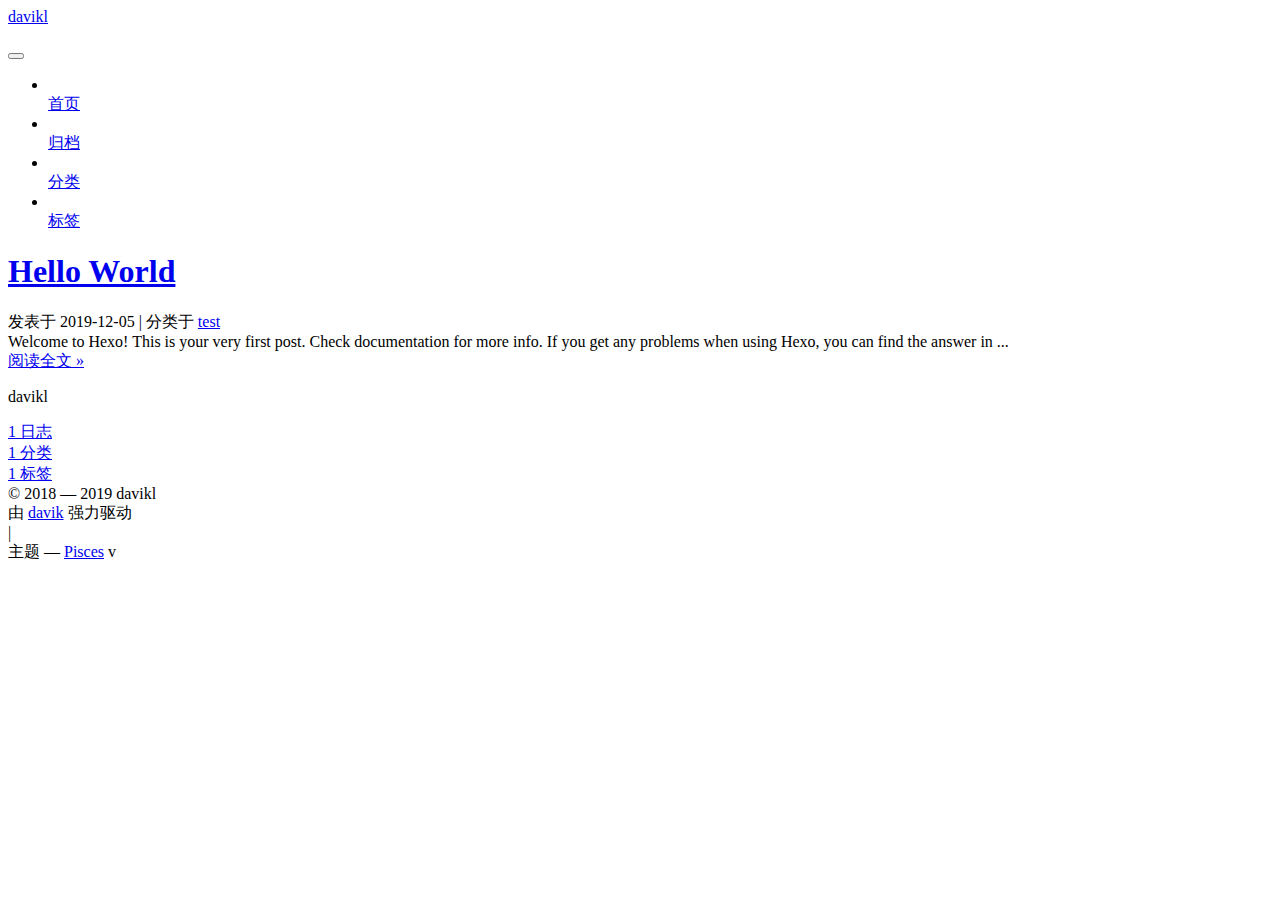
==== index.html @ 4e61bec9 "Site updated: 2019-12-06 13:18:29" ====
<!DOCTYPE html>



  


<html class="theme-next pisces use-motion" lang="zh-Hans">
<head>
  <meta charset="UTF-8"/>
<meta http-equiv="X-UA-Compatible" content="IE=edge" />
<meta name="viewport" content="width=device-width, initial-scale=1, maximum-scale=1"/>
<meta name="theme-color" content="#222">









<meta http-equiv="Cache-Control" content="no-transform" />
<meta http-equiv="Cache-Control" content="no-siteapp" />
















  
  
  <link href="/blog/lib/fancybox/source/jquery.fancybox.css?v=2.1.5" rel="stylesheet" type="text/css" />







<link href="/blog/lib/font-awesome/css/font-awesome.min.css?v=4.6.2" rel="stylesheet" type="text/css" />

<link href="/blog/css/main.css?v=" rel="stylesheet" type="text/css" />


  <link rel="apple-touch-icon" sizes="180x180" href="/blog/images/apple-touch-icon-next.png?v=">


  <link rel="icon" type="image/png" sizes="32x32" href="/blog/images/favicon-32x32-next.png?v=">


  <link rel="icon" type="image/png" sizes="16x16" href="/blog/images/favicon-16x16-next.png?v=">


  <link rel="mask-icon" href="/blog/images/logo.svg?v=" color="#222">





  <meta name="keywords" content="Hexo, NexT" />










<meta property="og:type" content="website">
<meta property="og:title" content="davikl">
<meta property="og:url" content="https:&#x2F;&#x2F;davik.gitee.io&#x2F;blog&#x2F;index.html">
<meta property="og:site_name" content="davikl">
<meta property="og:locale" content="zh-Hans">
<meta name="twitter:card" content="summary">



<script type="text/javascript" id="hexo.configurations">
  var NexT = window.NexT || {};
  var CONFIG = {
    root: '/blog/',
    scheme: 'Pisces',
    version: '',
    sidebar: {"position":"left","display":"post","offset":12,"b2t":false,"scrollpercent":false,"onmobile":false},
    fancybox: true,
    tabs: true,
    motion: {"enable":true,"async":false,"transition":{"post_block":"fadeIn","post_header":"slideDownIn","post_body":"slideDownIn","coll_header":"slideLeftIn","sidebar":"slideUpIn"}},
    duoshuo: {
      userId: '0',
      author: '博主'
    },
    algolia: {
      applicationID: '',
      apiKey: '',
      indexName: '',
      hits: {"per_page":10},
      labels: {"input_placeholder":"Search for Posts","hits_empty":"We didn't find any results for the search: ${query}","hits_stats":"${hits} results found in ${time} ms"}
    }
  };
</script>



  <link rel="canonical" href="https://davik.gitee.io/blog/"/>




<link rel="stylesheet" href="/js/prism/prism.css">

  <title>davikl</title>
  








</head>

<body itemscope itemtype="http://schema.org/WebPage" lang="zh-Hans">

  
  
    
  

  <div class="container sidebar-position-left 
  page-home">
    <div class="headband"></div>

    <header id="header" class="header" itemscope itemtype="http://schema.org/WPHeader">
      <div class="header-inner"><div class="site-brand-wrapper">
  <div class="site-meta ">
    

    <div class="custom-logo-site-title">
      <a href="/blog/"  class="brand" rel="start">
        <span class="logo-line-before"><i></i></span>
        <span class="site-title">davikl</span>
        <span class="logo-line-after"><i></i></span>
      </a>
    </div>
      
        <p class="site-subtitle"></p>
      
  </div>

  <div class="site-nav-toggle">
    <button>
      <span class="btn-bar"></span>
      <span class="btn-bar"></span>
      <span class="btn-bar"></span>
    </button>
  </div>
</div>

<nav class="site-nav">
  

  
    <ul id="menu" class="menu">
      
        
        <li class="menu-item menu-item-home">
          <a href="/blog/" rel="section">
            
              <i class="menu-item-icon fa fa-fw fa-home"></i> <br />
            
            首页
          </a>
        </li>
      
        
        <li class="menu-item menu-item-archives">
          <a href="/blog/archives/" rel="section">
            
              <i class="menu-item-icon fa fa-fw fa-question-circle"></i> <br />
            
            归档
          </a>
        </li>
      
        
        <li class="menu-item menu-item-categories">
          <a href="/blog/categories/" rel="section">
            
              <i class="menu-item-icon fa fa-fw fa-th"></i> <br />
            
            分类
          </a>
        </li>
      
        
        <li class="menu-item menu-item-tags">
          <a href="/blog/tags/" rel="section">
            
              <i class="menu-item-icon fa fa-fw fa-tags"></i> <br />
            
            标签
          </a>
        </li>
      

      
    </ul>
  

  
</nav>



 </div>
    </header>

    <main id="main" class="main">
      <div class="main-inner">
        <div class="content-wrap">
          <div id="content" class="content">
            
  <section id="posts" class="posts-expand">
    
      

  

  
  
  

  <article class="post post-type-normal" itemscope itemtype="http://schema.org/Article">
  
  
  
  <div class="post-block">
    <link itemprop="mainEntityOfPage" href="https://davik.gitee.io/blog/blog/2019/12/05/hello-world/">

    <span hidden itemprop="author" itemscope itemtype="http://schema.org/Person">
      <meta itemprop="name" content="davikl">
      <meta itemprop="description" content="">
      <meta itemprop="image" content="/blog/images/avatar.gif">
    </span>

    <span hidden itemprop="publisher" itemscope itemtype="http://schema.org/Organization">
      <meta itemprop="name" content="davikl">
    </span>

    
      <header class="post-header">

        
        
          <h1 class="post-title" itemprop="name headline">
                
                <a class="post-title-link" href="/blog/2019/12/05/hello-world/" itemprop="url">Hello World</a></h1>
        

        <div class="post-meta">
          <span class="post-time">
            
              <span class="post-meta-item-icon">
                <i class="fa fa-calendar-o"></i>
              </span>
              
                <span class="post-meta-item-text">发表于</span>
              
              <time title="创建于" itemprop="dateCreated datePublished" datetime="2019-12-05T15:22:41+08:00">
                2019-12-05
              </time>
            

            

            
          </span>

          
            <span class="post-category" >
            
              <span class="post-meta-divider">|</span>
            
              <span class="post-meta-item-icon">
                <i class="fa fa-folder-o"></i>
              </span>
              
                <span class="post-meta-item-text">分类于</span>
              
              
                <span itemprop="about" itemscope itemtype="http://schema.org/Thing">
                  <a href="/blog/categories/test/" itemprop="url" rel="index">
                    <span itemprop="name">test</span>
                  </a>
                </span>

                
                
              
            </span>
          

          
            
          

          
          

          

          

          

        </div>
      </header>
    

    
    
    
    <div class="post-body" itemprop="articleBody">

      
      

      
        
          
          Welcome to Hexo! This is your very first post. Check documentation for more info. If you get any problems when using Hexo, you can find the answer in 
          ...
          <!--noindex-->
          <div class="post-button text-center">
            <a class="btn" href="/blog/2019/12/05/hello-world/#more" rel="contents">
              阅读全文 &raquo;
            </a>
          </div>
          <!--/noindex-->
        
      
    </div>
    
    
    

    

    

    

    <footer class="post-footer">
      

      

      

      
      
        <div class="post-eof"></div>
      
    </footer>
  </div>
  
  
  
  </article>


    
  </section>

  


          </div>
          


          

        </div>
        
          
  
  <div class="sidebar-toggle">
    <div class="sidebar-toggle-line-wrap">
      <span class="sidebar-toggle-line sidebar-toggle-line-first"></span>
      <span class="sidebar-toggle-line sidebar-toggle-line-middle"></span>
      <span class="sidebar-toggle-line sidebar-toggle-line-last"></span>
    </div>
  </div>

  <aside id="sidebar" class="sidebar">
    
    <div class="sidebar-inner">

      

      

      <section class="site-overview-wrap sidebar-panel sidebar-panel-active">
        <div class="site-overview">
          <div class="site-author motion-element" itemprop="author" itemscope itemtype="http://schema.org/Person">
            
              <p class="site-author-name" itemprop="name">davikl</p>
              <p class="site-description motion-element" itemprop="description"></p>
          </div>

          <nav class="site-state motion-element">

            
              <div class="site-state-item site-state-posts">
              
                <a href="/blog/archives/">
              
                  <span class="site-state-item-count">1</span>
                  <span class="site-state-item-name">日志</span>
                </a>
              </div>
            

            
              
              
              <div class="site-state-item site-state-categories">
                <a href="/blog/categories/index.html">
                  <span class="site-state-item-count">1</span>
                  <span class="site-state-item-name">分类</span>
                </a>
              </div>
            

            
              
              
              <div class="site-state-item site-state-tags">
                <a href="/blog/tags/index.html">
                  <span class="site-state-item-count">1</span>
                  <span class="site-state-item-name">标签</span>
                </a>
              </div>
            

          </nav>

          

          
            <div class="links-of-author motion-element">
                
                  <span class="links-of-author-item">
                    <a href="https://github.com/yourname" target="_blank" title="GitHub">
                      
                        <i class="fa fa-fw fa-github"></i></a>
                  </span>
                
                  <span class="links-of-author-item">
                    <a href="mailto:yourname@gmail.com" target="_blank" title="E-Mail">
                      
                        <i class="fa fa-fw fa-envelope"></i></a>
                  </span>
                
                  <span class="links-of-author-item">
                    <a href="https://plus.google.com/yourname" target="_blank" title="Google">
                      
                        <i class="fa fa-fw fa-google"></i></a>
                  </span>
                
                  <span class="links-of-author-item">
                    <a href="https://twitter.com/yourname" target="_blank" title="Twitter">
                      
                        <i class="fa fa-fw fa-twitter"></i></a>
                  </span>
                
            </div>
          

          
          

          
          

          

        </div>
      </section>

      

      

    </div>
  </aside>


        
      </div>
    </main>

    <footer id="footer" class="footer">
      <div class="footer-inner">
        <div class="copyright">&copy; 2018 &mdash; <span itemprop="copyrightYear">2019</span>
  <span class="with-love">
    <i class="fa fa-user"></i>
  </span>
  <span class="author" itemprop="copyrightHolder">davikl</span>

  
</div>


  <div class="powered-by">由 <a class="theme-link" target="_blank" href="https://www.baidu.com">davik</a> 强力驱动</div>



  <span class="post-meta-divider">|</span>



  <div class="theme-info">主题 &mdash; <a class="theme-link" target="_blank" href="https://github.com/iissnan/hexo-theme-next">Pisces</a> v</div>



<script src="/js/prism/clipboard.js"></script>
<script src="/js/prism/prism.js" async></script>


        







        
      </div>
    </footer>

    
      <div class="back-to-top">
        <i class="fa fa-arrow-up"></i>
        
      </div>
    

    

  </div>

  

<script type="text/javascript">
  if (Object.prototype.toString.call(window.Promise) !== '[object Function]') {
    window.Promise = null;
  }
</script>









  












  
  
    <script type="text/javascript" src="/blog/lib/jquery/index.js?v=2.1.3"></script>
  

  
  
    <script type="text/javascript" src="/blog/lib/fastclick/lib/fastclick.min.js?v=1.0.6"></script>
  

  
  
    <script type="text/javascript" src="/blog/lib/jquery_lazyload/jquery.lazyload.js?v=1.9.7"></script>
  

  
  
    <script type="text/javascript" src="/blog/lib/velocity/velocity.min.js?v=1.2.1"></script>
  

  
  
    <script type="text/javascript" src="/blog/lib/velocity/velocity.ui.min.js?v=1.2.1"></script>
  

  
  
    <script type="text/javascript" src="/blog/lib/fancybox/source/jquery.fancybox.pack.js?v=2.1.5"></script>
  


  


  <script type="text/javascript" src="/blog/js/src/utils.js?v="></script>

  <script type="text/javascript" src="/blog/js/src/motion.js?v="></script>



  
  


  <script type="text/javascript" src="/blog/js/src/affix.js?v="></script>

  <script type="text/javascript" src="/blog/js/src/schemes/pisces.js?v="></script>



  

  


  <script type="text/javascript" src="/blog/js/src/bootstrap.js?v="></script>



  


  




	





  





  












  





  

  

  

  
  

  

  

  

<script type="text/javascript" src="js/src/clipboard.min.js"></script>  
<script type="text/javascript" src="js/src/clipboard-use.js"></script>

</script>
</body>
</html>
---- js/prism/prism.css ----
/* PrismJS 1.17.1
https://prismjs.com/download.html#themes=prism&languages=markup+css+clike+javascript&plugins=line-numbers */
/**
 * prism.js default theme for JavaScript, CSS and HTML
 * Based on dabblet (http://dabblet.com)
 * @author Lea Verou
 */

code[class*="language-"],
pre[class*="language-"] {
	color: black;
	background: none;
	text-shadow: 0 1px white;
	font-family: Consolas, Monaco, 'Andale Mono', 'Ubuntu Mono', monospace;
	font-size: 1em;
	text-align: left;
	white-space: pre;
	word-spacing: normal;
	word-break: normal;
	word-wrap: normal;
	line-height: 1.5;

	-moz-tab-size: 4;
	-o-tab-size: 4;
	tab-size: 4;

	-webkit-hyphens: none;
	-moz-hyphens: none;
	-ms-hyphens: none;
	hyphens: none;
}

pre[class*="language-"]::-moz-selection, pre[class*="language-"] ::-moz-selection,
code[class*="language-"]::-moz-selection, code[class*="language-"] ::-moz-selection {
	text-shadow: none;
	background: #b3d4fc;
}

pre[class*="language-"]::selection, pre[class*="language-"] ::selection,
code[class*="language-"]::selection, code[class*="language-"] ::selection {
	text-shadow: none;
	background: #b3d4fc;
}

@media print {
	code[class*="language-"],
	pre[class*="language-"] {
		text-shadow: none;
	}
}

/* Code blocks */
pre[class*="language-"] {
	padding: 1em;
	margin: .5em 0;
	overflow: auto;
}

:not(pre) > code[class*="language-"],
pre[class*="language-"] {
	background: #f5f2f0;
}

/* Inline code */
:not(pre) > code[class*="language-"] {
	padding: .1em;
	border-radius: .3em;
	white-space: normal;
}

.token.comment,
.token.prolog,
.token.doctype,
.token.cdata {
	color: slategray;
}

.token.punctuation {
	color: #999;
}

.namespace {
	opacity: .7;
}

.token.property,
.token.tag,
.token.boolean,
.token.number,
.token.constant,
.token.symbol,
.token.deleted {
	color: #905;
}

.token.selector,
.token.attr-name,
.token.string,
.token.char,
.token.builtin,
.token.inserted {
	color: #690;
}

.token.operator,
.token.entity,
.token.url,
.language-css .token.string,
.style .token.string {
	color: #9a6e3a;
	background: hsla(0, 0%, 100%, .5);
}

.token.atrule,
.token.attr-value,
.token.keyword {
	color: #07a;
}

.token.function,
.token.class-name {
	color: #DD4A68;
}

.token.regex,
.token.important,
.token.variable {
	color: #e90;
}

.token.important,
.token.bold {
	font-weight: bold;
}
.token.italic {
	font-style: italic;
}

.token.entity {
	cursor: help;
}

pre[class*="language-"].line-numbers {
	position: relative;
	padding-left: 3.8em;
	counter-reset: linenumber;
}

pre[class*="language-"].line-numbers > code {
	position: relative;
	white-space: inherit;
}

.line-numbers .line-numbers-rows {
	position: absolute;
	pointer-events: none;
	top: 0;
	font-size: 100%;
	left: -3.8em;
	width: 3em; /* works for line-numbers below 1000 lines */
	letter-spacing: -1px;
	border-right: 1px solid #999;

	-webkit-user-select: none;
	-moz-user-select: none;
	-ms-user-select: none;
	user-select: none;

}

	.line-numbers-rows > span {
		pointer-events: none;
		display: block;
		counter-increment: linenumber;
	}

		.line-numbers-rows > span:before {
			content: counter(linenumber);
			color: #999;
			display: block;
			padding-right: 0.8em;
			text-align: right;
		}
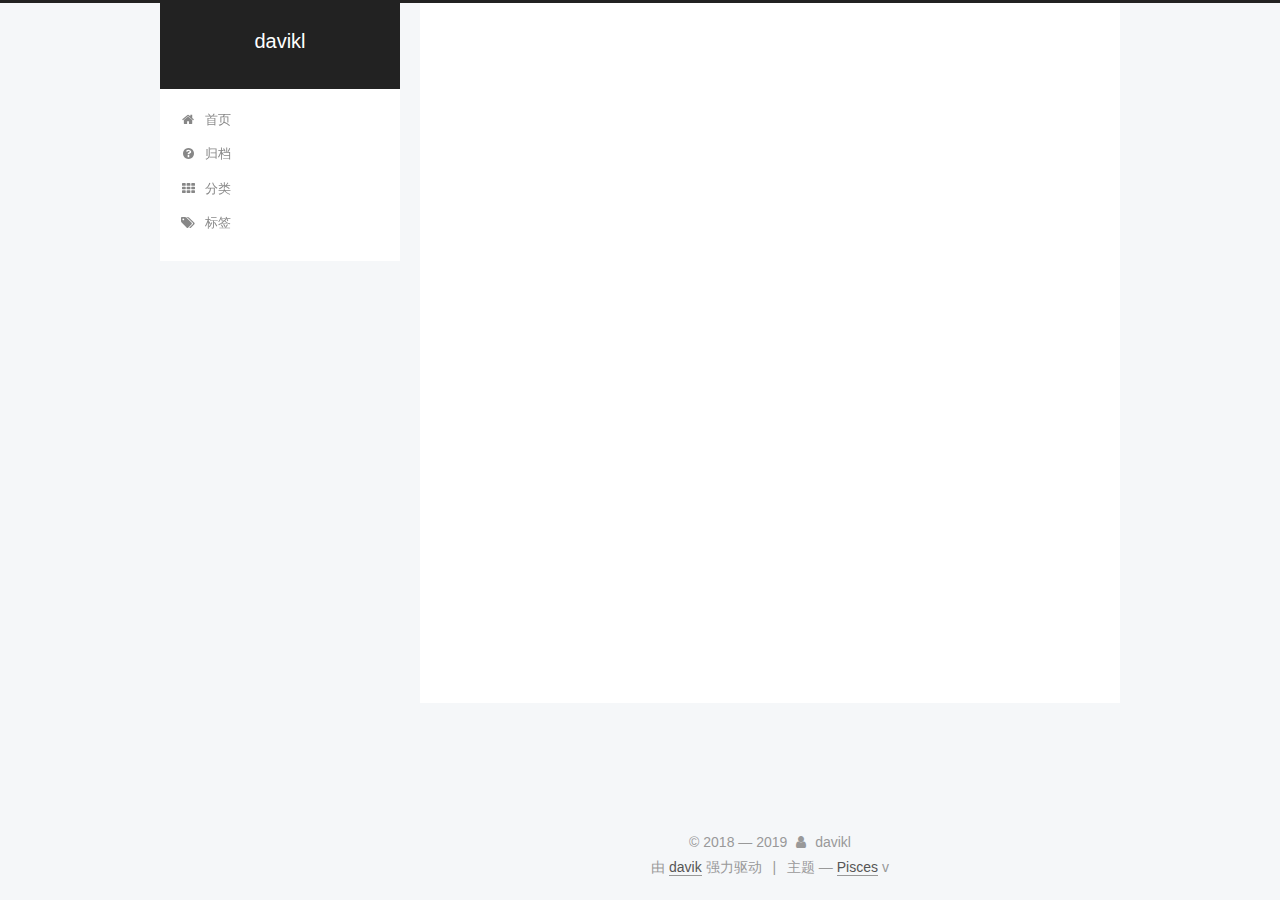
==== commit 8de51962: "Site updated: 2019-12-06 13:36:56" ====
--- a/index.html
+++ b/index.html
@@ -40,29 +40,29 @@
 
   
   
-  <link href="/blog/lib/fancybox/source/jquery.fancybox.css?v=2.1.5" rel="stylesheet" type="text/css" />
-
-
-
-
-
-
-
-<link href="/blog/lib/font-awesome/css/font-awesome.min.css?v=4.6.2" rel="stylesheet" type="text/css" />
-
-<link href="/blog/css/main.css?v=" rel="stylesheet" type="text/css" />
-
-
-  <link rel="apple-touch-icon" sizes="180x180" href="/blog/images/apple-touch-icon-next.png?v=">
-
-
-  <link rel="icon" type="image/png" sizes="32x32" href="/blog/images/favicon-32x32-next.png?v=">
-
-
-  <link rel="icon" type="image/png" sizes="16x16" href="/blog/images/favicon-16x16-next.png?v=">
-
-
-  <link rel="mask-icon" href="/blog/images/logo.svg?v=" color="#222">
+  <link href="/lib/fancybox/source/jquery.fancybox.css?v=2.1.5" rel="stylesheet" type="text/css" />
+
+
+
+
+
+
+
+<link href="/lib/font-awesome/css/font-awesome.min.css?v=4.6.2" rel="stylesheet" type="text/css" />
+
+<link href="/css/main.css?v=" rel="stylesheet" type="text/css" />
+
+
+  <link rel="apple-touch-icon" sizes="180x180" href="/images/apple-touch-icon-next.png?v=">
+
+
+  <link rel="icon" type="image/png" sizes="32x32" href="/images/favicon-32x32-next.png?v=">
+
+
+  <link rel="icon" type="image/png" sizes="16x16" href="/images/favicon-16x16-next.png?v=">
+
+
+  <link rel="mask-icon" href="/images/logo.svg?v=" color="#222">
 
 
 
@@ -81,7 +81,7 @@
 
 <meta property="og:type" content="website">
 <meta property="og:title" content="davikl">
-<meta property="og:url" content="https:&#x2F;&#x2F;davik.gitee.io&#x2F;blog&#x2F;index.html">
+<meta property="og:url" content="https:&#x2F;&#x2F;davikl.github.io&#x2F;index.html">
 <meta property="og:site_name" content="davikl">
 <meta property="og:locale" content="zh-Hans">
 <meta name="twitter:card" content="summary">
@@ -91,7 +91,7 @@
 <script type="text/javascript" id="hexo.configurations">
   var NexT = window.NexT || {};
   var CONFIG = {
-    root: '/blog/',
+    root: '/',
     scheme: 'Pisces',
     version: '',
     sidebar: {"position":"left","display":"post","offset":12,"b2t":false,"scrollpercent":false,"onmobile":false},
@@ -114,7 +114,7 @@
 
 
 
-  <link rel="canonical" href="https://davik.gitee.io/blog/"/>
+  <link rel="canonical" href="https://davikl.github.io/"/>
 
 
 
@@ -150,7 +150,7 @@
     
 
     <div class="custom-logo-site-title">
-      <a href="/blog/"  class="brand" rel="start">
+      <a href="/"  class="brand" rel="start">
         <span class="logo-line-before"><i></i></span>
         <span class="site-title">davikl</span>
         <span class="logo-line-after"><i></i></span>
@@ -178,7 +178,7 @@
       
         
         <li class="menu-item menu-item-home">
-          <a href="/blog/" rel="section">
+          <a href="/" rel="section">
             
               <i class="menu-item-icon fa fa-fw fa-home"></i> <br />
             
@@ -188,7 +188,7 @@
       
         
         <li class="menu-item menu-item-archives">
-          <a href="/blog/archives/" rel="section">
+          <a href="/archives/" rel="section">
             
               <i class="menu-item-icon fa fa-fw fa-question-circle"></i> <br />
             
@@ -198,7 +198,7 @@
       
         
         <li class="menu-item menu-item-categories">
-          <a href="/blog/categories/" rel="section">
+          <a href="/categories/" rel="section">
             
               <i class="menu-item-icon fa fa-fw fa-th"></i> <br />
             
@@ -208,7 +208,7 @@
       
         
         <li class="menu-item menu-item-tags">
-          <a href="/blog/tags/" rel="section">
+          <a href="/tags/" rel="section">
             
               <i class="menu-item-icon fa fa-fw fa-tags"></i> <br />
             
@@ -249,12 +249,12 @@
   
   
   <div class="post-block">
-    <link itemprop="mainEntityOfPage" href="https://davik.gitee.io/blog/blog/2019/12/05/hello-world/">
+    <link itemprop="mainEntityOfPage" href="https://davikl.github.io/2019/12/05/hello-world/">
 
     <span hidden itemprop="author" itemscope itemtype="http://schema.org/Person">
       <meta itemprop="name" content="davikl">
       <meta itemprop="description" content="">
-      <meta itemprop="image" content="/blog/images/avatar.gif">
+      <meta itemprop="image" content="/images/avatar.gif">
     </span>
 
     <span hidden itemprop="publisher" itemscope itemtype="http://schema.org/Organization">
@@ -268,7 +268,7 @@
         
           <h1 class="post-title" itemprop="name headline">
                 
-                <a class="post-title-link" href="/blog/2019/12/05/hello-world/" itemprop="url">Hello World</a></h1>
+                <a class="post-title-link" href="/2019/12/05/hello-world/" itemprop="url">Hello World</a></h1>
         
 
         <div class="post-meta">
@@ -303,7 +303,7 @@
               
               
                 <span itemprop="about" itemscope itemtype="http://schema.org/Thing">
-                  <a href="/blog/categories/test/" itemprop="url" rel="index">
+                  <a href="/categories/test/" itemprop="url" rel="index">
                     <span itemprop="name">test</span>
                   </a>
                 </span>
@@ -346,7 +346,7 @@
           ...
           <!--noindex-->
           <div class="post-button text-center">
-            <a class="btn" href="/blog/2019/12/05/hello-world/#more" rel="contents">
+            <a class="btn" href="/2019/12/05/hello-world/#more" rel="contents">
               阅读全文 &raquo;
             </a>
           </div>
@@ -428,7 +428,7 @@
             
               <div class="site-state-item site-state-posts">
               
-                <a href="/blog/archives/">
+                <a href="/archives/">
               
                   <span class="site-state-item-count">1</span>
                   <span class="site-state-item-name">日志</span>
@@ -440,7 +440,7 @@
               
               
               <div class="site-state-item site-state-categories">
-                <a href="/blog/categories/index.html">
+                <a href="/categories/index.html">
                   <span class="site-state-item-count">1</span>
                   <span class="site-state-item-name">分类</span>
                 </a>
@@ -451,7 +451,7 @@
               
               
               <div class="site-state-item site-state-tags">
-                <a href="/blog/tags/index.html">
+                <a href="/tags/index.html">
                   <span class="site-state-item-count">1</span>
                   <span class="site-state-item-name">标签</span>
                 </a>
@@ -597,60 +597,60 @@
 
   
   
-    <script type="text/javascript" src="/blog/lib/jquery/index.js?v=2.1.3"></script>
-  
-
-  
-  
-    <script type="text/javascript" src="/blog/lib/fastclick/lib/fastclick.min.js?v=1.0.6"></script>
-  
-
-  
-  
-    <script type="text/javascript" src="/blog/lib/jquery_lazyload/jquery.lazyload.js?v=1.9.7"></script>
-  
-
-  
-  
-    <script type="text/javascript" src="/blog/lib/velocity/velocity.min.js?v=1.2.1"></script>
-  
-
-  
-  
-    <script type="text/javascript" src="/blog/lib/velocity/velocity.ui.min.js?v=1.2.1"></script>
-  
-
-  
-  
-    <script type="text/javascript" src="/blog/lib/fancybox/source/jquery.fancybox.pack.js?v=2.1.5"></script>
-  
-
-
-  
-
-
-  <script type="text/javascript" src="/blog/js/src/utils.js?v="></script>
-
-  <script type="text/javascript" src="/blog/js/src/motion.js?v="></script>
-
-
-
-  
-  
-
-
-  <script type="text/javascript" src="/blog/js/src/affix.js?v="></script>
-
-  <script type="text/javascript" src="/blog/js/src/schemes/pisces.js?v="></script>
-
-
-
-  
-
-  
-
-
-  <script type="text/javascript" src="/blog/js/src/bootstrap.js?v="></script>
+    <script type="text/javascript" src="/lib/jquery/index.js?v=2.1.3"></script>
+  
+
+  
+  
+    <script type="text/javascript" src="/lib/fastclick/lib/fastclick.min.js?v=1.0.6"></script>
+  
+
+  
+  
+    <script type="text/javascript" src="/lib/jquery_lazyload/jquery.lazyload.js?v=1.9.7"></script>
+  
+
+  
+  
+    <script type="text/javascript" src="/lib/velocity/velocity.min.js?v=1.2.1"></script>
+  
+
+  
+  
+    <script type="text/javascript" src="/lib/velocity/velocity.ui.min.js?v=1.2.1"></script>
+  
+
+  
+  
+    <script type="text/javascript" src="/lib/fancybox/source/jquery.fancybox.pack.js?v=2.1.5"></script>
+  
+
+
+  
+
+
+  <script type="text/javascript" src="/js/src/utils.js?v="></script>
+
+  <script type="text/javascript" src="/js/src/motion.js?v="></script>
+
+
+
+  
+  
+
+
+  <script type="text/javascript" src="/js/src/affix.js?v="></script>
+
+  <script type="text/javascript" src="/js/src/schemes/pisces.js?v="></script>
+
+
+
+  
+
+  
+
+
+  <script type="text/javascript" src="/js/src/bootstrap.js?v="></script>
 
 
 
@@ -708,9 +708,8 @@
 
   
 
-<script type="text/javascript" src="js/src/clipboard.min.js"></script>  
-<script type="text/javascript" src="js/src/clipboard-use.js"></script>
-
+<script type="text/javascript" src="/js/src/clipboard.min.js"></script>  
+<script type="text/javascript" src="/js/src/clipboard-use.js"></script>
 </script>
 </body>
 </html>
--- a/css/main.css
+++ b/css/main.css
@@ -0,0 +1,3051 @@
+/* normalize.css v3.0.2 | MIT License | git.io/normalize */
+html {
+  font-family: sans-serif; /* 1 */
+  -ms-text-size-adjust: 100%; /* 2 */
+  -webkit-text-size-adjust: 100%; /* 2 */
+}
+body {
+  margin: 0;
+}
+article,
+aside,
+details,
+figcaption,
+figure,
+footer,
+header,
+hgroup,
+main,
+menu,
+nav,
+section,
+summary {
+  display: block;
+}
+audio,
+canvas,
+progress,
+video {
+  display: inline-block; /* 1 */
+  vertical-align: baseline; /* 2 */
+}
+audio:not([controls]) {
+  display: none;
+  height: 0;
+}
+[hidden],
+template {
+  display: none;
+}
+a {
+  background-color: transparent;
+}
+a:active,
+a:hover {
+  outline: 0;
+}
+abbr[title] {
+  border-bottom: 1px dotted;
+}
+b,
+strong {
+  font-weight: bold;
+}
+dfn {
+  font-style: italic;
+}
+h1 {
+  font-size: 2em;
+  margin: 0.67em 0;
+}
+mark {
+  background: #ff0;
+  color: #000;
+}
+small {
+  font-size: 80%;
+}
+sub,
+sup {
+  font-size: 75%;
+  line-height: 0;
+  position: relative;
+  vertical-align: baseline;
+}
+sup {
+  top: -0.5em;
+}
+sub {
+  bottom: -0.25em;
+}
+img {
+  border: 0;
+}
+svg:not(:root) {
+  overflow: hidden;
+}
+figure {
+  margin: 1em 40px;
+}
+hr {
+  -moz-box-sizing: content-box;
+  box-sizing: content-box;
+  height: 0;
+}
+pre {
+  overflow: auto;
+}
+code,
+kbd,
+pre,
+samp {
+  font-family: monospace, monospace;
+  font-size: 1em;
+}
+button,
+input,
+optgroup,
+select,
+textarea {
+  color: inherit; /* 1 */
+  font: inherit; /* 2 */
+  margin: 0; /* 3 */
+}
+button {
+  overflow: visible;
+}
+button,
+select {
+  text-transform: none;
+}
+button,
+html input[type="button"],
+input[type="reset"],
+input[type="submit"] {
+  -webkit-appearance: button; /* 2 */
+  cursor: pointer; /* 3 */
+}
+button[disabled],
+html input[disabled] {
+  cursor: default;
+}
+button::-moz-focus-inner,
+input::-moz-focus-inner {
+  border: 0;
+  padding: 0;
+}
+input {
+  line-height: normal;
+}
+input[type="checkbox"],
+input[type="radio"] {
+  box-sizing: border-box; /* 1 */
+  padding: 0; /* 2 */
+}
+input[type="number"]::-webkit-inner-spin-button,
+input[type="number"]::-webkit-outer-spin-button {
+  height: auto;
+}
+input[type="search"] {
+  -webkit-appearance: textfield; /* 1 */
+  -moz-box-sizing: content-box;
+  -webkit-box-sizing: content-box; /* 2 */
+  box-sizing: content-box;
+}
+input[type="search"]::-webkit-search-cancel-button,
+input[type="search"]::-webkit-search-decoration {
+  -webkit-appearance: none;
+}
+fieldset {
+  border: 1px solid #c0c0c0;
+  margin: 0 2px;
+  padding: 0.35em 0.625em 0.75em;
+}
+legend {
+  border: 0; /* 1 */
+  padding: 0; /* 2 */
+}
+textarea {
+  overflow: auto;
+}
+optgroup {
+  font-weight: bold;
+}
+table {
+  border-collapse: collapse;
+  border-spacing: 0;
+}
+td,
+th {
+  padding: 0;
+}
+::selection {
+  background: #262a30;
+  color: #fff;
+}
+body {
+  position: relative;
+  font-family: 'Lato', "PingFang SC", "Microsoft YaHei", sans-serif;
+  font-size: 14px;
+  line-height: 1.8;
+  color: #555;
+  background: #f5f7f9;
+}
+@media (max-width: 767px) {
+  body {
+    padding-right: 0 !important;
+  }
+}
+@media (min-width: 768px) and (max-width: 991px) {
+  body {
+    padding-right: 0 !important;
+  }
+}
+@media (min-width: 1600px) {
+  body {
+    font-size: $$font-size-base;
+  }
+}
+h1,
+h2,
+h3,
+h4,
+h5,
+h6 {
+  margin: 0;
+  padding: 0;
+  font-weight: bold;
+  line-height: 1.5;
+  font-family: 'Lato', "PingFang SC", "Microsoft YaHei", sans-serif;
+}
+h2,
+h3,
+h4,
+h5,
+h6 {
+  margin: 20px 0 15px;
+}
+h1 {
+  font-size: 22px;
+}
+@media (max-width: 767px) {
+  h1 {
+    font-size: 18px;
+  }
+}
+h2 {
+  font-size: 20px;
+}
+@media (max-width: 767px) {
+  h2 {
+    font-size: 16px;
+  }
+}
+h3 {
+  font-size: 18px;
+}
+@media (max-width: 767px) {
+  h3 {
+    font-size: 14px;
+  }
+}
+h4 {
+  font-size: 16px;
+}
+@media (max-width: 767px) {
+  h4 {
+    font-size: 12px;
+  }
+}
+h5 {
+  font-size: 14px;
+}
+@media (max-width: 767px) {
+  h5 {
+    font-size: 10px;
+  }
+}
+h6 {
+  font-size: 12px;
+}
+@media (max-width: 767px) {
+  h6 {
+    font-size: 8px;
+  }
+}
+p {
+  margin: 0 0 15px 0;
+}
+a {
+  color: #555;
+  text-decoration: none;
+  outline: none;
+  border-bottom: 1px solid #999;
+  word-wrap: break-word;
+}
+a:hover {
+  color: #222;
+  border-bottom-color: #222;
+}
+blockquote {
+  margin: 0;
+  padding: 0;
+}
+img {
+  display: block;
+  margin: auto;
+  max-width: 100%;
+  height: auto;
+}
+hr {
+  margin: 40px 0;
+  height: 3px;
+  border: none;
+  background-color: #ddd;
+  background-image: repeating-linear-gradient(-45deg, #fff, #fff 4px, transparent 4px, transparent 8px);
+}
+blockquote {
+  padding: 0 15px;
+  color: #666;
+  border-left: 4px solid #ddd;
+}
+blockquote cite::before {
+  content: "-";
+  padding: 0 5px;
+}
+dt {
+  font-weight: 700;
+}
+dd {
+  margin: 0;
+  padding: 0;
+}
+kbd {
+  border: 1px solid #ccc;
+  border-radius: 0.2em;
+  box-shadow: 0.1em 0.1em 0.2em rgba(0,0,0,0.1);
+  background-color: #f9f9f9;
+  font-family: inherit;
+  background-image: -webkit-linear-gradient(top, #eee, #fff, #eee);
+  padding: 0.1em 0.3em;
+  white-space: nowrap;
+}
+.text-left {
+  text-align: left;
+}
+.text-center {
+  text-align: center;
+}
+.text-right {
+  text-align: right;
+}
+.text-justify {
+  text-align: justify;
+}
+.text-nowrap {
+  white-space: nowrap;
+}
+.text-lowercase {
+  text-transform: lowercase;
+}
+.text-uppercase {
+  text-transform: uppercase;
+}
+.text-capitalize {
+  text-transform: capitalize;
+}
+.center-block {
+  display: block;
+  margin-left: auto;
+  margin-right: auto;
+}
+.clearfix:before,
+.clearfix:after {
+  content: " ";
+  display: table;
+}
+.clearfix:after {
+  clear: both;
+}
+.pullquote {
+  width: 45%;
+}
+.pullquote.left {
+  float: left;
+  margin-left: 5px;
+  margin-right: 10px;
+}
+.pullquote.right {
+  float: right;
+  margin-left: 10px;
+  margin-right: 5px;
+}
+.affix.affix.affix {
+  position: fixed;
+}
+.translation {
+  margin-top: -20px;
+  font-size: 14px;
+  color: #999;
+}
+.scrollbar-measure {
+  width: 100px;
+  height: 100px;
+  overflow: scroll;
+  position: absolute;
+  top: -9999px;
+}
+.use-motion .motion-element {
+  opacity: 0;
+}
+table {
+  margin: 20px 0;
+  width: 100%;
+  border-collapse: collapse;
+  border-spacing: 0;
+  border: 1px solid #ddd;
+  font-size: 14px;
+  table-layout: fixed;
+  word-wrap: break-all;
+}
+table>tbody>tr:nth-of-type(odd) {
+  background-color: #f9f9f9;
+}
+table>tbody>tr:hover {
+  background-color: #f5f5f5;
+}
+caption,
+th,
+td {
+  padding: 8px;
+  text-align: left;
+  vertical-align: middle;
+  font-weight: normal;
+}
+th,
+td {
+  border-bottom: 3px solid #ddd;
+  border-right: 1px solid #eee;
+}
+th {
+  padding-bottom: 10px;
+  font-weight: 700;
+}
+td {
+  border-bottom-width: 1px;
+}
+html,
+body {
+  height: 100%;
+}
+.container {
+  position: relative;
+  min-height: 100%;
+}
+.header-inner {
+  margin: 0 auto;
+  padding: 100px 0 70px;
+  width: 700px;
+}
+@media (min-width: 1600px) {
+  .container .header-inner {
+    width: 900px;
+  }
+}
+.main {
+  padding-bottom: 150px;
+}
+.main-inner {
+  margin: 0 auto;
+  width: 700px;
+}
+@media (min-width: 1600px) {
+  .container .main-inner {
+    width: 900px;
+  }
+}
+.footer {
+  position: absolute;
+  left: 0;
+  bottom: 0;
+  width: 100%;
+  min-height: 50px;
+}
+.footer-inner {
+  box-sizing: border-box;
+  margin: 20px auto;
+  width: 700px;
+}
+@media (min-width: 1600px) {
+  .container .footer-inner {
+    width: 900px;
+  }
+}
+pre,
+.highlight {
+  overflow: auto;
+  margin: 20px 0;
+  padding: 0;
+  font-size: 13px;
+  color: #4d4d4c;
+  background: #f7f7f7;
+  line-height: 1.6;
+}
+pre,
+code {
+  font-family: consolas, Menlo, "PingFang SC", "Microsoft YaHei", monospace;
+}
+code {
+  padding: 2px 4px;
+  word-wrap: break-word;
+  color: #555;
+  background: #eee;
+  border-radius: 3px;
+  font-size: 13px;
+}
+pre {
+  padding: 10px;
+}
+pre code {
+  padding: 0;
+  color: #4d4d4c;
+  background: none;
+  text-shadow: none;
+}
+.highlight {
+  border-radius: 1px;
+}
+.highlight pre {
+  border: none;
+  margin: 0;
+  padding: 10px 0;
+}
+.highlight table {
+  margin: 0;
+  width: auto;
+  border: none;
+}
+.highlight td {
+  border: none;
+  padding: 0;
+}
+.highlight figcaption {
+  font-size: 1em;
+  color: #4d4d4c;
+  line-height: 1em;
+  margin-bottom: 1em;
+}
+.highlight figcaption:before,
+.highlight figcaption:after {
+  content: " ";
+  display: table;
+}
+.highlight figcaption:after {
+  clear: both;
+}
+.highlight figcaption a {
+  float: right;
+  color: #4d4d4c;
+}
+.highlight figcaption a:hover {
+  border-bottom-color: #4d4d4c;
+}
+.highlight .gutter pre {
+  padding-left: 10px;
+  padding-right: 10px;
+  color: #869194;
+  text-align: right;
+  background-color: #eff2f3;
+}
+.highlight .code pre {
+  width: 100%;
+  padding-left: 10px;
+  padding-right: 10px;
+  background-color: #f7f7f7;
+}
+.highlight .line {
+  height: 20px;
+}
+.gutter {
+  -webkit-user-select: none;
+  -moz-user-select: none;
+  -ms-user-select: none;
+  user-select: none;
+}
+.gist table {
+  width: auto;
+}
+.gist table td {
+  border: none;
+}
+pre .deletion {
+  background: #fdd;
+}
+pre .addition {
+  background: #dfd;
+}
+pre .meta {
+  color: #8959a8;
+}
+pre .comment {
+  color: #8e908c;
+}
+pre .variable,
+pre .attribute,
+pre .tag,
+pre .regexp,
+pre .ruby .constant,
+pre .xml .tag .title,
+pre .xml .pi,
+pre .xml .doctype,
+pre .html .doctype,
+pre .css .id,
+pre .css .class,
+pre .css .pseudo {
+  color: #c82829;
+}
+pre .number,
+pre .preprocessor,
+pre .built_in,
+pre .literal,
+pre .params,
+pre .constant,
+pre .command {
+  color: #f5871f;
+}
+pre .ruby .class .title,
+pre .css .rules .attribute,
+pre .string,
+pre .value,
+pre .inheritance,
+pre .header,
+pre .ruby .symbol,
+pre .xml .cdata,
+pre .special,
+pre .number,
+pre .formula {
+  color: #718c00;
+}
+pre .title,
+pre .css .hexcolor {
+  color: #3e999f;
+}
+pre .function,
+pre .python .decorator,
+pre .python .title,
+pre .ruby .function .title,
+pre .ruby .title .keyword,
+pre .perl .sub,
+pre .javascript .title,
+pre .coffeescript .title {
+  color: #4271ae;
+}
+pre .keyword,
+pre .javascript .function {
+  color: #8959a8;
+}
+.full-image.full-image.full-image.full-image {
+  border: none;
+  max-width: 100%;
+  width: auto;
+  margin: 20px auto 25px;
+}
+@media (min-width: 992px) {
+  .full-image.full-image.full-image.full-image {
+    max-width: none;
+    width: 118%;
+    margin: 0 -9%;
+  }
+}
+.blockquote-center,
+.page-home .post-type-quote blockquote,
+.page-post-detail .post-type-quote blockquote {
+  position: relative;
+  margin: 40px 0;
+  padding: 0;
+  border-left: none;
+  text-align: center;
+}
+.blockquote-center::before,
+.page-home .post-type-quote blockquote::before,
+.page-post-detail .post-type-quote blockquote::before,
+.blockquote-center::after,
+.page-home .post-type-quote blockquote::after,
+.page-post-detail .post-type-quote blockquote::after {
+  position: absolute;
+  content: ' ';
+  display: block;
+  width: 100%;
+  height: 24px;
+  opacity: 0.2;
+  background-repeat: no-repeat;
+  background-position: 0 -6px;
+  background-size: 22px 22px;
+}
+.blockquote-center::before,
+.page-home .post-type-quote blockquote::before,
+.page-post-detail .post-type-quote blockquote::before {
+  top: -20px;
+  background-image: url("../images/quote-l.svg");
+  border-top: 1px solid #ccc;
+}
+.blockquote-center::after,
+.page-home .post-type-quote blockquote::after,
+.page-post-detail .post-type-quote blockquote::after {
+  bottom: -20px;
+  background-image: url("../images/quote-r.svg");
+  border-bottom: 1px solid #ccc;
+  background-position: 100% 8px;
+}
+.blockquote-center p,
+.page-home .post-type-quote blockquote p,
+.page-post-detail .post-type-quote blockquote p,
+.blockquote-center div,
+.page-home .post-type-quote blockquote div,
+.page-post-detail .post-type-quote blockquote div {
+  text-align: center;
+}
+.post .post-body .group-picture img {
+  box-sizing: border-box;
+  padding: 0 3px;
+  border: none;
+}
+.post .group-picture-row {
+  overflow: hidden;
+  margin-top: 6px;
+}
+.post .group-picture-row:first-child {
+  margin-top: 0;
+}
+.post .group-picture-column {
+  float: left;
+}
+.page-post-detail .post-body .group-picture-column {
+  float: none;
+  margin-top: 10px;
+  width: auto !important;
+}
+.page-post-detail .post-body .group-picture-column img {
+  margin: 0 auto;
+}
+.page-archive .group-picture-container {
+  overflow: hidden;
+}
+.page-archive .group-picture-row {
+  float: left;
+}
+.page-archive .group-picture-row:first-child {
+  margin-top: 6px;
+}
+.page-archive .group-picture-column {
+  max-width: 150px;
+  max-height: 150px;
+}
+.post-body .note {
+  position: relative;
+  padding: 15px;
+  margin-bottom: 20px;
+  border: 1px solid #eee;
+  border-left-width: 5px;
+  border-radius: 3px;
+}
+.post-body .note h2,
+.post-body .note h3,
+.post-body .note h4,
+.post-body .note h5,
+.post-body .note h6 {
+  margin-top: 0;
+  margin-bottom: 0;
+  border-bottom: initial;
+  padding-top: 0 !important;
+}
+.post-body .note p:first-child,
+.post-body .note ul:first-child,
+.post-body .note ol:first-child,
+.post-body .note table:first-child,
+.post-body .note pre:first-child,
+.post-body .note blockquote:first-child {
+  margin-top: 0;
+}
+.post-body .note p:last-child,
+.post-body .note ul:last-child,
+.post-body .note ol:last-child,
+.post-body .note table:last-child,
+.post-body .note pre:last-child,
+.post-body .note blockquote:last-child {
+  margin-bottom: 0;
+}
+.post-body .note.default {
+  border-left-color: #777;
+}
+.post-body .note.default h2,
+.post-body .note.default h3,
+.post-body .note.default h4,
+.post-body .note.default h5,
+.post-body .note.default h6 {
+  color: #777;
+}
+.post-body .note.primary {
+  border-left-color: #6f42c1;
+}
+.post-body .note.primary h2,
+.post-body .note.primary h3,
+.post-body .note.primary h4,
+.post-body .note.primary h5,
+.post-body .note.primary h6 {
+  color: #6f42c1;
+}
+.post-body .note.info {
+  border-left-color: #428bca;
+}
+.post-body .note.info h2,
+.post-body .note.info h3,
+.post-body .note.info h4,
+.post-body .note.info h5,
+.post-body .note.info h6 {
+  color: #428bca;
+}
+.post-body .note.success {
+  border-left-color: #5cb85c;
+}
+.post-body .note.success h2,
+.post-body .note.success h3,
+.post-body .note.success h4,
+.post-body .note.success h5,
+.post-body .note.success h6 {
+  color: #5cb85c;
+}
+.post-body .note.warning {
+  border-left-color: #f0ad4e;
+}
+.post-body .note.warning h2,
+.post-body .note.warning h3,
+.post-body .note.warning h4,
+.post-body .note.warning h5,
+.post-body .note.warning h6 {
+  color: #f0ad4e;
+}
+.post-body .note.danger {
+  border-left-color: #d9534f;
+}
+.post-body .note.danger h2,
+.post-body .note.danger h3,
+.post-body .note.danger h4,
+.post-body .note.danger h5,
+.post-body .note.danger h6 {
+  color: #d9534f;
+}
+.post-body .label {
+  display: inline;
+  padding: 0 2px;
+  white-space: nowrap;
+}
+.post-body .label.default {
+  background-color: #f0f0f0;
+}
+.post-body .label.primary {
+  background-color: #efe6f7;
+}
+.post-body .label.info {
+  background-color: #e5f2f8;
+}
+.post-body .label.success {
+  background-color: #e7f4e9;
+}
+.post-body .label.warning {
+  background-color: #fcf6e1;
+}
+.post-body .label.danger {
+  background-color: #fae8eb;
+}
+.post-body .tabs {
+  position: relative;
+  display: block;
+  margin-bottom: 20px;
+  padding-top: 10px;
+}
+.post-body .tabs ul.nav-tabs {
+  margin: 0;
+  padding: 0;
+  display: flex;
+  margin-bottom: -1px;
+}
+@media (max-width: 413px) {
+  .post-body .tabs ul.nav-tabs {
+    display: block;
+    margin-bottom: 5px;
+  }
+}
+.post-body .tabs ul.nav-tabs li.tab {
+  list-style-type: none !important;
+  margin: 0 0.25em 0 0;
+  border-top: 3px solid transparent;
+  border-left: 1px solid transparent;
+  border-right: 1px solid transparent;
+}
+@media (max-width: 413px) {
+  .post-body .tabs ul.nav-tabs li.tab {
+    margin: initial;
+    border-top: 1px solid transparent;
+    border-left: 3px solid transparent;
+    border-right: 1px solid transparent;
+    border-bottom: 1px solid transparent;
+  }
+}
+.post-body .tabs ul.nav-tabs li.tab a {
+  outline: 0;
+  border-bottom: initial;
+  display: block;
+  line-height: 1.8em;
+  padding: 0.25em 0.75em;
+  transition-duration: 0.2s;
+  transition-timing-function: ease-out;
+  transition-delay: 0s;
+}
+.post-body .tabs ul.nav-tabs li.tab a i {
+  width: 1.285714285714286em;
+}
+.post-body .tabs ul.nav-tabs li.tab.active {
+  border-top: 3px solid #fc6423;
+  border-left: 1px solid #ddd;
+  border-right: 1px solid #ddd;
+  background-color: #fff;
+}
+@media (max-width: 413px) {
+  .post-body .tabs ul.nav-tabs li.tab.active {
+    border-top: 1px solid #ddd;
+    border-left: 3px solid #fc6423;
+    border-right: 1px solid #ddd;
+    border-bottom: 1px solid #ddd;
+  }
+}
+.post-body .tabs ul.nav-tabs li.tab.active a {
+  cursor: default;
+  color: #555;
+}
+.post-body .tabs .tab-content {
+  background-color: #fff;
+}
+.post-body .tabs .tab-content .tab-pane {
+  border: 1px solid #ddd;
+  padding: 20px 20px 0 20px;
+}
+.post-body .tabs .tab-content .tab-pane:not(.active) {
+  display: none !important;
+}
+.post-body .tabs .tab-content .tab-pane.active {
+  display: block !important;
+}
+.btn {
+  display: inline-block;
+  padding: 0 20px;
+  font-size: 14px;
+  color: #555;
+  background: #fff;
+  border: 2px solid #555;
+  text-decoration: none;
+  border-radius: 2px;
+  transition-property: background-color;
+  transition-duration: 0.2s;
+  transition-timing-function: ease-in-out;
+  transition-delay: 0s;
+  line-height: 2;
+}
+.btn:hover {
+  border-color: #222;
+  color: #fff;
+  background: #222;
+}
+.btn +.btn {
+  margin: 0 0 8px 8px;
+}
+.btn .fa-fw {
+  width: 1.285714285714286em;
+  text-align: left;
+}
+.btn-bar {
+  display: block;
+  width: 22px;
+  height: 2px;
+  background: #555;
+  border-radius: 1px;
+}
+.btn-bar+.btn-bar {
+  margin-top: 4px;
+}
+.pagination {
+  margin: 120px 0 40px;
+  text-align: center;
+  border-top: 1px solid #eee;
+}
+.page-number-basic,
+.pagination .prev,
+.pagination .next,
+.pagination .page-number,
+.pagination .space {
+  display: inline-block;
+  position: relative;
+  top: -1px;
+  margin: 0 10px;
+  padding: 0 11px;
+}
+@media (max-width: 767px) {
+  .page-number-basic,
+  .pagination .prev,
+  .pagination .next,
+  .pagination .page-number,
+  .pagination .space {
+    margin: 0 5px;
+  }
+}
+.pagination .prev,
+.pagination .next,
+.pagination .page-number {
+  border-bottom: 0;
+  border-top: 1px solid #eee;
+  transition-property: border-color;
+  transition-duration: 0.2s;
+  transition-timing-function: ease-in-out;
+  transition-delay: 0s;
+}
+.pagination .prev:hover,
+.pagination .next:hover,
+.pagination .page-number:hover {
+  border-top-color: #222;
+}
+.pagination .space {
+  padding: 0;
+  margin: 0;
+}
+.pagination .prev {
+  margin-left: 0;
+}
+.pagination .next {
+  margin-right: 0;
+}
+.pagination .page-number.current {
+  color: #fff;
+  background: #ccc;
+  border-top-color: #ccc;
+}
+@media (max-width: 767px) {
+  .pagination {
+    border-top: none;
+  }
+  .pagination .prev,
+  .pagination .next,
+  .pagination .page-number {
+    margin-bottom: 10px;
+    border-top: 0;
+    border-bottom: 1px solid #eee;
+    padding: 0 10px;
+  }
+  .pagination .prev:hover,
+  .pagination .next:hover,
+  .pagination .page-number:hover {
+    border-bottom-color: #222;
+  }
+}
+.comments {
+  margin: 60px 20px 0;
+}
+.tag-cloud {
+  text-align: center;
+}
+.tag-cloud a {
+  display: inline-block;
+  margin: 10px;
+}
+.back-to-top {
+  box-sizing: border-box;
+  position: fixed;
+  bottom: -100px;
+  right: 30px;
+  z-index: 1050;
+  padding: 0 6px;
+  width: 24px;
+  background: #222;
+  font-size: 12px;
+  opacity: 0.6;
+  color: #fff;
+  cursor: pointer;
+  text-align: center;
+  -webkit-transform: translateZ(0);
+  transition-property: bottom;
+  transition-duration: 0.2s;
+  transition-timing-function: ease-in-out;
+  transition-delay: 0s;
+}
+@media (min-width: 768px) and (max-width: 991px) {
+  .back-to-top {
+    display: none !important;
+  }
+}
+@media (max-width: 767px) {
+  .back-to-top {
+    display: none !important;
+  }
+}
+.back-to-top.back-to-top-on {
+  bottom: 30px;
+}
+.header {
+  background: transparent;
+}
+.header-inner {
+  position: relative;
+}
+.headband {
+  height: 3px;
+  background: #222;
+}
+.site-meta {
+  margin: 0;
+  text-align: center;
+}
+@media (max-width: 767px) {
+  .site-meta {
+    text-align: center;
+  }
+}
+.brand {
+  position: relative;
+  display: inline-block;
+  padding: 0 40px;
+  color: #fff;
+  background: #222;
+  border-bottom: none;
+}
+.brand:hover {
+  color: #fff;
+}
+.logo {
+  display: inline-block;
+  margin-right: 5px;
+  line-height: 36px;
+  vertical-align: top;
+}
+.site-title {
+  display: inline-block;
+  vertical-align: top;
+  line-height: 36px;
+  font-size: 20px;
+  font-weight: normal;
+  font-family: 'Lato', "PingFang SC", "Microsoft YaHei", sans-serif;
+}
+.site-subtitle {
+  margin-top: 10px;
+  font-size: 13px;
+  color: #ddd;
+}
+.use-motion .brand {
+  opacity: 0;
+}
+.use-motion .logo,
+.use-motion .site-title,
+.use-motion .site-subtitle {
+  opacity: 0;
+  position: relative;
+  top: -10px;
+}
+.site-nav-toggle {
+  display: none;
+  position: absolute;
+  top: 10px;
+  left: 10px;
+}
+@media (max-width: 767px) {
+  .site-nav-toggle {
+    display: block;
+  }
+}
+.site-nav-toggle button {
+  margin-top: 2px;
+  padding: 9px 10px;
+  background: transparent;
+  border: none;
+}
+@media (max-width: 767px) {
+  .site-nav {
+    display: none;
+    margin: 0 -10px;
+    padding: 0 10px;
+    clear: both;
+    border-top: 1px solid #ddd;
+  }
+}
+@media (min-width: 768px) and (max-width: 991px) {
+  .site-nav {
+    display: block !important;
+  }
+}
+@media (min-width: 992px) {
+  .site-nav {
+    display: block !important;
+  }
+}
+.menu {
+  margin-top: 20px;
+  padding-left: 0;
+  text-align: center;
+}
+.menu .menu-item {
+  display: inline-block;
+  margin: 0 10px;
+  list-style: none;
+}
+@media screen and (max-width: 767px) {
+  .menu .menu-item {
+    margin-top: 10px;
+  }
+}
+.menu .menu-item a {
+  display: block;
+  font-size: 13px;
+  line-height: inherit;
+  border-bottom: 1px solid transparent;
+  transition-property: border-color;
+  transition-duration: 0.2s;
+  transition-timing-function: ease-in-out;
+  transition-delay: 0s;
+}
+.menu .menu-item a:hover,
+.menu-item-active a {
+  border-bottom-color: #222;
+}
+.menu .menu-item .fa {
+  margin-right: 5px;
+}
+.use-motion .menu-item {
+  opacity: 0;
+}
+.post-body {
+  font-family: 'Lato', "PingFang SC", "Microsoft YaHei", sans-serif;
+}
+@media (max-width: 767px) {
+  .post-body {
+    word-break: break-word;
+  }
+}
+.post-body .fancybox img {
+  display: block !important;
+  margin: 0 auto;
+  cursor: pointer;
+  cursor: zoom-in;
+  cursor: -webkit-zoom-in;
+}
+.post-body .image-caption,
+.post-body .figure .caption {
+  margin: -20px auto 15px;
+  text-align: center;
+  font-size: 14px;
+  color: #999;
+  font-weight: bold;
+  line-height: 1;
+}
+.post-sticky-flag {
+  display: inline-block;
+  font-size: 16px;
+  -ms-transform: rotate(30deg);
+  -webkit-transform: rotate(30deg);
+  -moz-transform: rotate(30deg);
+  -ms-transform: rotate(30deg);
+  -o-transform: rotate(30deg);
+  transform: rotate(30deg);
+}
+.use-motion .post-block,
+.use-motion .pagination,
+.use-motion .comments {
+  opacity: 0;
+}
+.use-motion .post-header {
+  opacity: 0;
+}
+.use-motion .post-body {
+  opacity: 0;
+}
+.use-motion .collection-title {
+  opacity: 0;
+}
+.posts-expand {
+  padding-top: 40px;
+}
+@media (max-width: 767px) {
+  .posts-expand {
+    margin: 0 20px;
+  }
+  .post-body pre .gutter pre {
+    padding-right: 10px;
+  }
+  .post-body .highlight {
+    margin-left: 0px;
+    margin-right: 0px;
+    padding: 0;
+  }
+  .post-body .highlight .gutter pre {
+    padding-right: 10px;
+  }
+}
+@media (min-width: 992px) {
+  .posts-expand .post-body {
+    text-align: justify;
+  }
+}
+.posts-expand .post-body h2,
+.posts-expand .post-body h3,
+.posts-expand .post-body h4,
+.posts-expand .post-body h5,
+.posts-expand .post-body h6 {
+  padding-top: 10px;
+}
+.posts-expand .post-body h2 .header-anchor,
+.posts-expand .post-body h3 .header-anchor,
+.posts-expand .post-body h4 .header-anchor,
+.posts-expand .post-body h5 .header-anchor,
+.posts-expand .post-body h6 .header-anchor {
+  float: right;
+  margin-left: 10px;
+  color: #ccc;
+  border-bottom-style: none;
+  visibility: hidden;
+}
+.posts-expand .post-body h2 .header-anchor:hover,
+.posts-expand .post-body h3 .header-anchor:hover,
+.posts-expand .post-body h4 .header-anchor:hover,
+.posts-expand .post-body h5 .header-anchor:hover,
+.posts-expand .post-body h6 .header-anchor:hover {
+  color: inherit;
+}
+.posts-expand .post-body h2:hover .header-anchor,
+.posts-expand .post-body h3:hover .header-anchor,
+.posts-expand .post-body h4:hover .header-anchor,
+.posts-expand .post-body h5:hover .header-anchor,
+.posts-expand .post-body h6:hover .header-anchor {
+  visibility: visible;
+}
+.posts-expand .post-body ul li {
+  list-style: circle;
+}
+.posts-expand .post-body img {
+  box-sizing: border-box;
+  margin: auto;
+  padding: 3px;
+  border: 1px solid #ddd;
+}
+.posts-expand .post-body .fancybox img {
+  margin: 0 auto 25px;
+}
+@media (max-width: 767px) {
+  .posts-collapse {
+    margin: 0 20px;
+  }
+  .posts-collapse .post-title,
+  .posts-collapse .post-meta {
+    display: block;
+    width: auto;
+    text-align: left;
+  }
+}
+.posts-collapse {
+  position: relative;
+  z-index: 1010;
+  margin-left: 55px;
+}
+.posts-collapse::after {
+  content: " ";
+  position: absolute;
+  top: 20px;
+  left: 0;
+  margin-left: -2px;
+  width: 4px;
+  height: 100%;
+  background: #f5f5f5;
+  z-index: -1;
+}
+@media (max-width: 767px) {
+  .posts-collapse {
+    margin: 0 20px;
+  }
+}
+.posts-collapse .collection-title {
+  position: relative;
+  margin: 60px 0;
+}
+.posts-collapse .collection-title h1,
+.posts-collapse .collection-title h2 {
+  margin-left: 20px;
+}
+.posts-collapse .collection-title small {
+  color: #bbb;
+  margin-left: 5px;
+}
+.posts-collapse .collection-title::before {
+  content: " ";
+  position: absolute;
+  left: 0;
+  top: 50%;
+  margin-left: -4px;
+  margin-top: -4px;
+  width: 8px;
+  height: 8px;
+  background: #bbb;
+  border-radius: 50%;
+}
+.posts-collapse .post {
+  margin: 30px 0;
+}
+.posts-collapse .post-header {
+  position: relative;
+  transition-duration: 0.2s;
+  transition-timing-function: ease-in-out;
+  transition-delay: 0s;
+  transition-property: border;
+  border-bottom: 1px dashed #ccc;
+}
+.posts-collapse .post-header::before {
+  content: " ";
+  position: absolute;
+  left: 0;
+  top: 12px;
+  width: 6px;
+  height: 6px;
+  margin-left: -4px;
+  background: #bbb;
+  border-radius: 50%;
+  border: 1px solid #fff;
+  transition-duration: 0.2s;
+  transition-timing-function: ease-in-out;
+  transition-delay: 0s;
+  transition-property: background;
+}
+.posts-collapse .post-header:hover {
+  border-bottom-color: #666;
+}
+.posts-collapse .post-header:hover::before {
+  background: #222;
+}
+.posts-collapse .post-meta {
+  position: absolute;
+  font-size: 12px;
+  left: 20px;
+  top: 2px;
+}
+.posts-collapse .post-comments-count {
+  display: none;
+}
+.posts-collapse .post-title {
+  margin-left: 60px;
+  font-size: 14px;
+  font-weight: normal;
+  line-height: inherit;
+}
+.posts-collapse .post-title::after {
+  margin-left: 3px;
+  opacity: 0.6;
+}
+.posts-collapse .post-title a {
+  color: #666;
+  border-bottom: none;
+}
+.page-home .post-type-quote .post-header,
+.page-post-detail .post-type-quote .post-header,
+.page-home .post-type-quote .post-tags,
+.page-post-detail .post-type-quote .post-tags {
+  display: none;
+}
+.posts-expand .post-title {
+  text-align: center;
+  word-break: break-word;
+  font-weight: 400;
+}
+.posts-expand .post-title-link {
+  display: inline-block;
+  position: relative;
+  color: #555;
+  border-bottom: none;
+  line-height: 1.2;
+  vertical-align: top;
+}
+.posts-expand .post-title-link::before {
+  content: "";
+  position: absolute;
+  width: 100%;
+  height: 2px;
+  bottom: 0;
+  left: 0;
+  background-color: #000;
+  visibility: hidden;
+  -webkit-transform: scaleX(0);
+  -moz-transform: scaleX(0);
+  -ms-transform: scaleX(0);
+  -o-transform: scaleX(0);
+  transform: scaleX(0);
+  transition-duration: 0.2s;
+  transition-timing-function: ease-in-out;
+  transition-delay: 0s;
+}
+.posts-expand .post-title-link:hover::before {
+  visibility: visible;
+  -webkit-transform: scaleX(1);
+  -moz-transform: scaleX(1);
+  -ms-transform: scaleX(1);
+  -o-transform: scaleX(1);
+  transform: scaleX(1);
+}
+.posts-expand .post-title-link .fa {
+  font-size: 16px;
+}
+.posts-expand .post-meta {
+  margin: 3px 0 60px 0;
+  color: #999;
+  font-family: 'Lato', "PingFang SC", "Microsoft YaHei", sans-serif;
+  font-size: 12px;
+  text-align: center;
+}
+.posts-expand .post-meta .post-category-list {
+  display: inline-block;
+  margin: 0;
+  padding: 3px;
+}
+.posts-expand .post-meta .post-category-list-link {
+  color: #999;
+}
+.posts-expand .post-meta .post-description {
+  font-size: 14px;
+  margin-top: 2px;
+}
+.post-meta-divider {
+  margin: 0 0.5em;
+}
+.post-meta-item-icon {
+  margin-right: 3px;
+}
+@media (min-width: 768px) and (max-width: 991px) {
+  .post-meta-item-icon {
+    display: inline-block;
+  }
+}
+@media (max-width: 767px) {
+  .post-meta-item-icon {
+    display: inline-block;
+  }
+}
+@media (min-width: 768px) and (max-width: 991px) {
+  .post-meta-item-text {
+    display: none;
+  }
+}
+@media (max-width: 767px) {
+  .post-meta-item-text {
+    display: none;
+  }
+}
+@media (max-width: 767px) {
+  .posts-expand .post-comments-count {
+    display: none;
+  }
+}
+.post-button {
+  margin-top: 40px;
+}
+.posts-expand .post-tags {
+  margin-top: 40px;
+  text-align: center;
+}
+.posts-expand .post-tags a {
+  display: inline-block;
+  margin-right: 10px;
+  font-size: 13px;
+}
+.post-nav {
+  display: table;
+  margin-top: 15px;
+  width: 100%;
+  border-top: 1px solid #eee;
+}
+.post-nav-divider {
+  display: table-cell;
+  width: 10%;
+}
+.post-nav-item {
+  display: table-cell;
+  padding: 10px 0 0 0;
+  width: 45%;
+  vertical-align: top;
+}
+.post-nav-item a {
+  position: relative;
+  display: block;
+  line-height: 25px;
+  font-size: 14px;
+  color: #555;
+  border-bottom: none;
+}
+.post-nav-item a:hover {
+  color: #222;
+  border-bottom: none;
+}
+.post-nav-item a:active {
+  top: 2px;
+}
+.post-nav-item .fa {
+  position: absolute;
+  top: 8px;
+  left: 0;
+  font-size: 12px;
+}
+.post-nav-next a {
+  padding-left: 15px;
+}
+.post-nav-prev {
+  text-align: right;
+}
+.post-nav-prev a {
+  padding-right: 15px;
+}
+.post-nav-prev .fa {
+  right: 0;
+  left: auto;
+}
+.posts-expand .post-eof {
+  display: block;
+  margin: 80px auto 60px;
+  width: 8%;
+  height: 1px;
+  background: #ccc;
+  text-align: center;
+}
+.post:last-child .post-eof.post-eof.post-eof {
+  display: none;
+}
+.post-gallery {
+  display: table;
+  table-layout: fixed;
+  width: 100%;
+  border-collapse: separate;
+}
+.post-gallery-row {
+  display: table-row;
+}
+.post-gallery .post-gallery-img {
+  display: table-cell;
+  text-align: center;
+  vertical-align: middle;
+  border: none;
+}
+.post-gallery .post-gallery-img img {
+  max-width: 100%;
+  max-height: 100%;
+  border: none;
+}
+.fancybox-close,
+.fancybox-close:hover {
+  border: none;
+}
+.rtl.post-body p,
+.rtl.post-body a,
+.rtl.post-body h1,
+.rtl.post-body h2,
+.rtl.post-body h3,
+.rtl.post-body h4,
+.rtl.post-body h5,
+.rtl.post-body h6,
+.rtl.post-body li,
+.rtl.post-body ul,
+.rtl.post-body ol {
+  direction: rtl;
+  font-family: UKIJ Ekran;
+}
+.rtl.post-title {
+  font-family: UKIJ Ekran;
+}
+.sidebar {
+  position: fixed;
+  right: 0;
+  top: 0;
+  bottom: 0;
+  width: 0;
+  z-index: 1040;
+  box-shadow: inset 0 2px 6px #000;
+  background: #222;
+  -webkit-transform: translateZ(0);
+}
+.sidebar a {
+  color: #999;
+  border-bottom-color: #555;
+}
+.sidebar a:hover {
+  color: #eee;
+}
+@media (min-width: 768px) and (max-width: 991px) {
+  .sidebar {
+    display: none !important;
+  }
+}
+@media (max-width: 767px) {
+  .sidebar {
+    display: none !important;
+  }
+}
+.sidebar-inner {
+  position: relative;
+  padding: 20px 10px;
+  color: #999;
+  text-align: center;
+}
+.site-overview-wrap {
+  overflow: hidden;
+}
+.site-overview {
+  overflow-y: auto;
+  overflow-x: hidden;
+}
+.sidebar-toggle {
+  position: fixed;
+  right: 30px;
+  bottom: 45px;
+  width: 14px;
+  height: 14px;
+  padding: 5px;
+  background: #222;
+  line-height: 0;
+  z-index: 1050;
+  cursor: pointer;
+  -webkit-transform: translateZ(0);
+}
+@media (min-width: 768px) and (max-width: 991px) {
+  .sidebar-toggle {
+    display: none !important;
+  }
+}
+@media (max-width: 767px) {
+  .sidebar-toggle {
+    display: none !important;
+  }
+}
+.sidebar-toggle-line {
+  position: relative;
+  display: inline-block;
+  vertical-align: top;
+  height: 2px;
+  width: 100%;
+  background: #fff;
+  margin-top: 3px;
+}
+.sidebar-toggle-line:first-child {
+  margin-top: 0;
+}
+.site-author-image {
+  display: block;
+  margin: 0 auto;
+  padding: 2px;
+  max-width: 120px;
+  height: auto;
+  border: 1px solid #eee;
+}
+.site-author-name {
+  margin: 0;
+  text-align: center;
+  color: #222;
+  font-weight: 600;
+}
+.site-description {
+  margin-top: 0;
+  text-align: center;
+  font-size: 13px;
+  color: #999;
+}
+.site-state {
+  overflow: hidden;
+  line-height: 1.4;
+  white-space: nowrap;
+  text-align: center;
+}
+.site-state-item {
+  display: inline-block;
+  padding: 0 15px;
+  border-left: 1px solid #eee;
+}
+.site-state-item:first-child {
+  border-left: none;
+}
+.site-state-item a {
+  border-bottom: none;
+}
+.site-state-item-count {
+  display: block;
+  text-align: center;
+  color: inherit;
+  font-weight: 600;
+  font-size: 16px;
+}
+.site-state-item-name {
+  font-size: 13px;
+  color: #999;
+}
+.feed-link {
+  margin-top: 20px;
+}
+.feed-link a {
+  display: inline-block;
+  padding: 0 15px;
+  color: #fc6423;
+  border: 1px solid #fc6423;
+  border-radius: 4px;
+}
+.feed-link a i {
+  color: #fc6423;
+  font-size: 14px;
+}
+.feed-link a:hover {
+  color: #fff;
+  background: #fc6423;
+}
+.feed-link a:hover i {
+  color: #fff;
+}
+.links-of-author {
+  margin-top: 20px;
+}
+.links-of-author a {
+  display: inline-block;
+  vertical-align: middle;
+  margin-right: 10px;
+  margin-bottom: 10px;
+  border-bottom-color: #555;
+  font-size: 13px;
+}
+.links-of-author a:before {
+  display: inline-block;
+  vertical-align: middle;
+  margin-right: 3px;
+  content: " ";
+  width: 4px;
+  height: 4px;
+  border-radius: 50%;
+  background: #69c421;
+}
+.links-of-blogroll {
+  font-size: 13px;
+}
+.links-of-blogroll-title {
+  margin-top: 20px;
+  font-size: 14px;
+  font-weight: 600;
+}
+.links-of-blogroll-list {
+  margin: 0;
+  padding: 0;
+  list-style: none;
+}
+.links-of-blogroll-item {
+  padding: 2px 10px;
+}
+.links-of-blogroll-item a {
+  max-width: 280px;
+  box-sizing: border-box;
+  display: inline-block;
+  overflow: hidden;
+  white-space: nowrap;
+  text-overflow: ellipsis;
+}
+.sidebar-nav {
+  margin: 0 0 20px;
+  padding-left: 0;
+}
+.sidebar-nav li {
+  display: inline-block;
+  cursor: pointer;
+  border-bottom: 1px solid transparent;
+  font-size: 14px;
+  color: #555;
+}
+.sidebar-nav li:hover {
+  color: #fc6423;
+}
+.page-post-detail .sidebar-nav-toc {
+  padding: 0 5px;
+}
+.page-post-detail .sidebar-nav-overview {
+  margin-left: 10px;
+}
+.sidebar-nav .sidebar-nav-active {
+  color: #fc6423;
+  border-bottom-color: #fc6423;
+}
+.sidebar-nav .sidebar-nav-active:hover {
+  color: #fc6423;
+}
+.sidebar-panel {
+  display: none;
+}
+.sidebar-panel-active {
+  display: block;
+}
+.post-toc-empty {
+  font-size: 14px;
+  color: #666;
+}
+.post-toc-wrap {
+  overflow: hidden;
+}
+.post-toc {
+  overflow: auto;
+}
+.post-toc ol {
+  margin: 0;
+  padding: 0 2px 5px 10px;
+  text-align: left;
+  list-style: none;
+  font-size: 14px;
+}
+.post-toc ol > ol {
+  padding-left: 0;
+}
+.post-toc ol a {
+  transition-duration: 0.2s;
+  transition-timing-function: ease-in-out;
+  transition-delay: 0s;
+  transition-property: all;
+  color: #666;
+  border-bottom-color: #ccc;
+}
+.post-toc ol a:hover {
+  color: #000;
+  border-bottom-color: #000;
+}
+.post-toc .nav-item {
+  overflow: hidden;
+  text-overflow: ellipsis;
+  text-align: justify;
+  line-height: 1.8;
+}
+.post-toc .nav .nav-child {
+  display: none;
+}
+.post-toc .nav .active > .nav-child {
+  display: block;
+}
+.post-toc .nav .active-current > .nav-child {
+  display: block;
+}
+.post-toc .nav .active-current > .nav-child > .nav-item {
+  display: block;
+}
+.post-toc .nav .active > a {
+  color: #fc6423;
+  border-bottom-color: #fc6423;
+}
+.post-toc .nav .active-current > a {
+  color: #fc6423;
+}
+.post-toc .nav .active-current > a:hover {
+  color: #fc6423;
+}
+.footer {
+  font-size: 14px;
+  color: #999;
+}
+.footer img {
+  border: none;
+}
+.footer-inner {
+  text-align: center;
+}
+.with-love {
+  display: inline-block;
+  margin: 0 5px;
+}
+.powered-by,
+.theme-info {
+  display: inline-block;
+}
+.cc-license {
+  margin-top: 10px;
+  text-align: center;
+}
+.cc-license .cc-opacity {
+  opacity: 0.7;
+  border-bottom: none;
+}
+.cc-license .cc-opacity:hover {
+  opacity: 0.9;
+}
+.cc-license img {
+  display: inline-block;
+}
+.theme-next #ds-thread #ds-reset {
+  color: #555;
+}
+.theme-next #ds-thread #ds-reset .ds-replybox {
+  margin-bottom: 30px;
+}
+.theme-next #ds-thread #ds-reset .ds-replybox .ds-avatar,
+.theme-next #ds-reset .ds-avatar img {
+  box-shadow: none;
+}
+.theme-next #ds-thread #ds-reset .ds-textarea-wrapper {
+  border-color: #c7d4e1;
+  background: none;
+  border-top-right-radius: 3px;
+  border-top-left-radius: 3px;
+}
+.theme-next #ds-thread #ds-reset .ds-textarea-wrapper textarea {
+  height: 60px;
+}
+.theme-next #ds-reset .ds-rounded-top {
+  border-radius: 0;
+}
+.theme-next #ds-thread #ds-reset .ds-post-toolbar {
+  box-sizing: border-box;
+  border: 1px solid #c7d4e1;
+  background: #f6f8fa;
+}
+.theme-next #ds-thread #ds-reset .ds-post-options {
+  height: 40px;
+  border: none;
+  background: none;
+}
+.theme-next #ds-thread #ds-reset .ds-toolbar-buttons {
+  top: 11px;
+}
+.theme-next #ds-thread #ds-reset .ds-sync {
+  top: 5px;
+}
+.theme-next #ds-thread #ds-reset .ds-post-button {
+  top: 4px;
+  right: 5px;
+  width: 90px;
+  height: 30px;
+  border: 1px solid #c5ced7;
+  border-radius: 3px;
+  background-image: linear-gradient(#fbfbfc, #f5f7f9);
+  color: #60676d;
+}
+.theme-next #ds-thread #ds-reset .ds-post-button:hover {
+  background-position: 0 -30px;
+  color: #60676d;
+}
+.theme-next #ds-thread #ds-reset .ds-comments-info {
+  padding: 10px 0;
+}
+.theme-next #ds-thread #ds-reset .ds-sort {
+  display: none;
+}
+.theme-next #ds-thread #ds-reset li.ds-tab a.ds-current {
+  border: none;
+  background: #f6f8fa;
+  color: #60676d;
+}
+.theme-next #ds-thread #ds-reset li.ds-tab a.ds-current:hover {
+  background-color: #e9f0f7;
+  color: #60676d;
+}
+.theme-next #ds-thread #ds-reset li.ds-tab a {
+  border-radius: 2px;
+  padding: 5px;
+}
+.theme-next #ds-thread #ds-reset .ds-login-buttons p {
+  color: #999;
+  line-height: 36px;
+}
+.theme-next #ds-thread #ds-reset .ds-login-buttons .ds-service-list li {
+  height: 28px;
+}
+.theme-next #ds-thread #ds-reset .ds-service-list a {
+  background: none;
+  padding: 5px;
+  border: 1px solid;
+  border-radius: 3px;
+  text-align: center;
+}
+.theme-next #ds-thread #ds-reset .ds-service-list a:hover {
+  color: #fff;
+  background: #666;
+}
+.theme-next #ds-thread #ds-reset .ds-service-list .ds-weibo {
+  color: #fc9b00;
+  border-color: #fc9b00;
+}
+.theme-next #ds-thread #ds-reset .ds-service-list .ds-weibo:hover {
+  background: #fc9b00;
+}
+.theme-next #ds-thread #ds-reset .ds-service-list .ds-qq {
+  color: #60a3ec;
+  border-color: #60a3ec;
+}
+.theme-next #ds-thread #ds-reset .ds-service-list .ds-qq:hover {
+  background: #60a3ec;
+}
+.theme-next #ds-thread #ds-reset .ds-service-list .ds-renren {
+  color: #2e7ac4;
+  border-color: #2e7ac4;
+}
+.theme-next #ds-thread #ds-reset .ds-service-list .ds-renren:hover {
+  background: #2e7ac4;
+}
+.theme-next #ds-thread #ds-reset .ds-service-list .ds-douban {
+  color: #37994c;
+  border-color: #37994c;
+}
+.theme-next #ds-thread #ds-reset .ds-service-list .ds-douban:hover {
+  background: #37994c;
+}
+.theme-next #ds-thread #ds-reset .ds-service-list .ds-kaixin {
+  color: #fef20d;
+  border-color: #fef20d;
+}
+.theme-next #ds-thread #ds-reset .ds-service-list .ds-kaixin:hover {
+  background: #fef20d;
+}
+.theme-next #ds-thread #ds-reset .ds-service-list .ds-netease {
+  color: #f00;
+  border-color: #f00;
+}
+.theme-next #ds-thread #ds-reset .ds-service-list .ds-netease:hover {
+  background: #f00;
+}
+.theme-next #ds-thread #ds-reset .ds-service-list .ds-sohu {
+  color: #ffcb05;
+  border-color: #ffcb05;
+}
+.theme-next #ds-thread #ds-reset .ds-service-list .ds-sohu:hover {
+  background: #ffcb05;
+}
+.theme-next #ds-thread #ds-reset .ds-service-list .ds-baidu {
+  color: #2831e0;
+  border-color: #2831e0;
+}
+.theme-next #ds-thread #ds-reset .ds-service-list .ds-baidu:hover {
+  background: #2831e0;
+}
+.theme-next #ds-thread #ds-reset .ds-service-list .ds-google {
+  color: #166bec;
+  border-color: #166bec;
+}
+.theme-next #ds-thread #ds-reset .ds-service-list .ds-google:hover {
+  background: #166bec;
+}
+.theme-next #ds-thread #ds-reset .ds-service-list .ds-weixin {
+  color: #00ce0d;
+  border-color: #00ce0d;
+}
+.theme-next #ds-thread #ds-reset .ds-service-list .ds-weixin:hover {
+  background: #00ce0d;
+}
+.theme-next #ds-thread #ds-reset .ds-service-list .ds-more-services {
+  border: none;
+}
+.theme-next #ds-thread #ds-reset .ds-service-list .ds-more-services:hover {
+  background: none;
+}
+.theme-next #ds-reset .duoshuo-ua-admin {
+  display: inline-block;
+  color: #f00;
+}
+.theme-next #ds-reset .duoshuo-ua-platform,
+.theme-next #ds-reset .duoshuo-ua-browser {
+  color: #ccc;
+}
+.theme-next #ds-reset .duoshuo-ua-platform .fa,
+.theme-next #ds-reset .duoshuo-ua-browser .fa {
+  display: inline-block;
+  margin-right: 3px;
+}
+.theme-next #ds-reset .duoshuo-ua-separator {
+  display: inline-block;
+  margin-left: 5px;
+}
+.theme-next .this_ua {
+  background-color: #ccc !important;
+  border-radius: 4px;
+  padding: 0 5px !important;
+  margin: 1px 1px !important;
+  border: 1px solid #bbb !important;
+  color: #fff;
+  display: inline-block !important;
+}
+.theme-next .this_ua.admin {
+  background-color: #d9534f !important;
+  border-color: #d9534f !important;
+}
+.theme-next .this_ua.platform.iOS,
+.theme-next .this_ua.platform.Mac,
+.theme-next .this_ua.platform.Windows {
+  background-color: #39b3d7 !important;
+  border-color: #46b8da !important;
+}
+.theme-next .this_ua.platform.Linux {
+  background-color: #3a3a3a !important;
+  border-color: #1f1f1f !important;
+}
+.theme-next .this_ua.platform.Android {
+  background-color: #00c47d !important;
+  border-color: #01b171 !important;
+}
+.theme-next .this_ua.browser.Mobile,
+.theme-next .this_ua.browser.Chrome {
+  background-color: #5cb85c !important;
+  border-color: #4cae4c !important;
+}
+.theme-next .this_ua.browser.Firefox {
+  background-color: #f0ad4e !important;
+  border-color: #eea236 !important;
+}
+.theme-next .this_ua.browser.Maxthon,
+.theme-next .this_ua.browser.IE {
+  background-color: #428bca !important;
+  border-color: #357ebd !important;
+}
+.theme-next .this_ua.browser.baidu,
+.theme-next .this_ua.browser.UCBrowser,
+.theme-next .this_ua.browser.Opera {
+  background-color: #d9534f !important;
+  border-color: #d43f3a !important;
+}
+.theme-next .this_ua.browser.Android,
+.theme-next .this_ua.browser.QQBrowser {
+  background-color: #78ace9 !important;
+  border-color: #4cae4c !important;
+}
+.post-spread {
+  margin-top: 20px;
+  text-align: center;
+}
+.jiathis_style {
+  display: inline-block;
+}
+.jiathis_style a {
+  border: none;
+}
+.fa {
+  font-family: FontAwesome !important;
+}
+.post-spread {
+  margin-top: 20px;
+  text-align: center;
+}
+.bdshare-slide-button-box a {
+  border: none;
+}
+.bdsharebuttonbox {
+  display: inline-block;
+}
+.bdsharebuttonbox a {
+  border: none;
+}
+.local-search-pop-overlay {
+  position: fixed;
+  width: 100%;
+  height: 100%;
+  top: 0;
+  left: 0;
+  z-index: 2080;
+  background-color: rgba(0,0,0,0.3);
+}
+.local-search-popup {
+  display: none;
+  position: fixed;
+  top: 10%;
+  left: 50%;
+  margin-left: -350px;
+  width: 700px;
+  height: 80%;
+  padding: 0;
+  background: #fff;
+  color: #333;
+  z-index: 9999;
+  border-radius: 5px;
+}
+@media (max-width: 767px) {
+  .local-search-popup {
+    padding: 0;
+    top: 0;
+    left: 0;
+    margin: 0;
+    width: 100%;
+    height: 100%;
+    border-radius: 0;
+  }
+}
+.local-search-popup ul.search-result-list {
+  padding: 0;
+  margin: 0 5px;
+}
+.local-search-popup p.search-result {
+  border-bottom: 1px dashed #ccc;
+  padding: 5px 0;
+}
+.local-search-popup a.search-result-title {
+  font-weight: bold;
+  font-size: 16px;
+}
+.local-search-popup .search-keyword {
+  border-bottom: 1px dashed #f00;
+  font-weight: bold;
+  color: #f00;
+}
+.local-search-popup .local-search-header {
+  padding: 5px;
+  height: 36px;
+  background: #f5f5f5;
+  border-top-left-radius: 5px;
+  border-top-right-radius: 5px;
+}
+.local-search-popup #local-search-result {
+  overflow: auto;
+  position: relative;
+  padding: 5px 25px;
+  height: calc(100% - 55px);
+}
+.local-search-popup .local-search-input-wrapper {
+  display: inline-block;
+  width: calc(100% - 90px);
+  height: 36px;
+  line-height: 36px;
+  padding: 0 5px;
+}
+.local-search-popup .local-search-input-wrapper input {
+  padding: 8px 0;
+  height: 20px;
+  display: block;
+  width: 100%;
+  outline: none;
+  border: none;
+  background: transparent;
+  vertical-align: middle;
+}
+.local-search-popup .search-icon,
+.local-search-popup .popup-btn-close {
+  display: inline-block;
+  font-size: 18px;
+  color: #999;
+  height: 36px;
+  width: 18px;
+  padding-left: 10px;
+  padding-right: 10px;
+}
+.local-search-popup .search-icon {
+  float: left;
+}
+.local-search-popup .popup-btn-close {
+  border-left: 1px solid #eee;
+  float: right;
+  cursor: pointer;
+}
+.local-search-popup #no-result {
+  position: absolute;
+  left: 50%;
+  top: 50%;
+  -webkit-transform: translate(-50%, -50%);
+  -webkit-transform: translate(-50%, -50%);
+  -moz-transform: translate(-50%, -50%);
+  -ms-transform: translate(-50%, -50%);
+  -o-transform: translate(-50%, -50%);
+  transform: translate(-50%, -50%);
+  color: #ccc;
+}
+@media (min-width: 768px) and (max-width: 991px) {
+  .busuanzi-count {
+    width: auto;
+  }
+}
+@media (max-width: 767px) {
+  .busuanzi-count {
+    width: auto;
+  }
+}
+.site-uv,
+.site-pv,
+.page-pv {
+  display: inline-block;
+}
+.site-uv .busuanzi-value,
+.site-pv .busuanzi-value,
+.page-pv .busuanzi-value {
+  margin: 0 5px;
+}
+.site-uv {
+  margin-right: 10px;
+}
+.site-uv::after {
+  content: "|";
+  padding-left: 10px;
+}
+.page-archive .archive-page-counter {
+  position: relative;
+  top: 3px;
+  left: 20px;
+}
+@media (max-width: 767px) {
+  .page-archive .archive-page-counter {
+    top: 5px;
+  }
+}
+.page-archive .posts-collapse .archive-move-on {
+  position: absolute;
+  top: 11px;
+  left: 0;
+  margin-left: -6px;
+  width: 10px;
+  height: 10px;
+  opacity: 0.5;
+  background: #555;
+  border: 1px solid #fff;
+  border-radius: 50%;
+}
+.category-all-page .category-all-title {
+  text-align: center;
+}
+.category-all-page .category-all {
+  margin-top: 20px;
+}
+.category-all-page .category-list {
+  margin: 0;
+  padding: 0;
+  list-style: none;
+}
+.category-all-page .category-list-item {
+  margin: 5px 10px;
+}
+.category-all-page .category-list-count {
+  color: #bbb;
+}
+.category-all-page .category-list-count:before {
+  display: inline;
+  content: " (";
+}
+.category-all-page .category-list-count:after {
+  display: inline;
+  content: ") ";
+}
+.category-all-page .category-list-child {
+  padding-left: 10px;
+}
+#schedule ul#event-list {
+  padding-left: 30px;
+}
+#schedule ul#event-list hr {
+  margin: 20px 0 45px 0 !important;
+  background: #222;
+}
+#schedule ul#event-list hr:after {
+  display: inline-block;
+  content: 'NOW';
+  background: #222;
+  color: #fff;
+  font-weight: bold;
+  text-align: right;
+  padding: 0 5px;
+}
+#schedule ul#event-list li.event {
+  margin: 20px 0px;
+  background: #f9f9f9;
+  padding-left: 10px;
+  min-height: 40px;
+}
+#schedule ul#event-list li.event h2.event-summary {
+  margin: 0;
+  padding-bottom: 3px;
+}
+#schedule ul#event-list li.event h2.event-summary:before {
+  display: inline-block;
+  font-family: FontAwesome;
+  font-size: 8px;
+  content: '\f111';
+  vertical-align: middle;
+  margin-right: 25px;
+  color: #bbb;
+}
+#schedule ul#event-list li.event span.event-relative-time {
+  display: inline-block;
+  font-size: 12px;
+  font-weight: 400;
+  padding-left: 12px;
+  color: #bbb;
+}
+#schedule ul#event-list li.event span.event-details {
+  display: block;
+  color: #bbb;
+  margin-left: 56px;
+  padding-top: 3px;
+  padding-bottom: 6px;
+  text-indent: -24px;
+  line-height: 18px;
+}
+#schedule ul#event-list li.event span.event-details:before {
+  text-indent: 0;
+  display: inline-block;
+  width: 14px;
+  font-family: FontAwesome;
+  text-align: center;
+  margin-right: 9px;
+  color: #bbb;
+}
+#schedule ul#event-list li.event span.event-details.event-location:before {
+  content: '\f041';
+}
+#schedule ul#event-list li.event span.event-details.event-duration:before {
+  content: '\f017';
+}
+#schedule ul#event-list li.event-past {
+  background: #fcfcfc;
+}
+#schedule ul#event-list li.event-past > * {
+  opacity: 0.6;
+}
+#schedule ul#event-list li.event-past h2.event-summary {
+  color: #bbb;
+}
+#schedule ul#event-list li.event-past h2.event-summary:before {
+  color: #dfdfdf;
+}
+#schedule ul#event-list li.event-now {
+  background: #222;
+  color: #fff;
+  padding: 15px 0 15px 10px;
+}
+#schedule ul#event-list li.event-now h2.event-summary:before {
+  -webkit-transform: scale(1.2);
+  -moz-transform: scale(1.2);
+  -ms-transform: scale(1.2);
+  -o-transform: scale(1.2);
+  transform: scale(1.2);
+  color: #fff;
+  animation: dot-flash 1s alternate infinite ease-in-out;
+}
+#schedule ul#event-list li.event-now * {
+  color: #fff !important;
+}
+@-moz-keyframes dot-flash {
+  from {
+    opacity: 1;
+    -webkit-transform: scale(1.1);
+    -moz-transform: scale(1.1);
+    -ms-transform: scale(1.1);
+    -o-transform: scale(1.1);
+    transform: scale(1.1);
+  }
+  to {
+    opacity: 0;
+    -webkit-transform: scale(1);
+    -moz-transform: scale(1);
+    -ms-transform: scale(1);
+    -o-transform: scale(1);
+    transform: scale(1);
+  }
+}
+@-webkit-keyframes dot-flash {
+  from {
+    opacity: 1;
+    -webkit-transform: scale(1.1);
+    -moz-transform: scale(1.1);
+    -ms-transform: scale(1.1);
+    -o-transform: scale(1.1);
+    transform: scale(1.1);
+  }
+  to {
+    opacity: 0;
+    -webkit-transform: scale(1);
+    -moz-transform: scale(1);
+    -ms-transform: scale(1);
+    -o-transform: scale(1);
+    transform: scale(1);
+  }
+}
+@-o-keyframes dot-flash {
+  from {
+    opacity: 1;
+    -webkit-transform: scale(1.1);
+    -moz-transform: scale(1.1);
+    -ms-transform: scale(1.1);
+    -o-transform: scale(1.1);
+    transform: scale(1.1);
+  }
+  to {
+    opacity: 0;
+    -webkit-transform: scale(1);
+    -moz-transform: scale(1);
+    -ms-transform: scale(1);
+    -o-transform: scale(1);
+    transform: scale(1);
+  }
+}
+@keyframes dot-flash {
+  from {
+    opacity: 1;
+    -webkit-transform: scale(1.1);
+    -moz-transform: scale(1.1);
+    -ms-transform: scale(1.1);
+    -o-transform: scale(1.1);
+    transform: scale(1.1);
+  }
+  to {
+    opacity: 0;
+    -webkit-transform: scale(1);
+    -moz-transform: scale(1);
+    -ms-transform: scale(1);
+    -o-transform: scale(1);
+    transform: scale(1);
+  }
+}
+.page-post-detail .sidebar-toggle-line {
+  background: #fc6423;
+}
+.page-post-detail .comments {
+  overflow: hidden;
+}
+.header {
+  position: relative;
+  margin: 0 auto;
+  width: 960px;
+}
+@media (min-width: 768px) and (max-width: 991px) {
+  .header {
+    width: auto;
+  }
+}
+@media (max-width: 767px) {
+  .header {
+    width: auto;
+  }
+}
+.header-inner {
+  position: absolute;
+  top: 0;
+  overflow: hidden;
+  padding: 0;
+  width: 240px;
+  background: #fff;
+  box-shadow: initial;
+  border-radius: initial;
+}
+@media (min-width: 1600px) {
+  .container .header-inner {
+    width: 240px;
+  }
+}
+@media (min-width: 768px) and (max-width: 991px) {
+  .header-inner {
+    position: relative;
+    width: auto;
+    border-radius: initial;
+  }
+}
+@media (max-width: 767px) {
+  .header-inner {
+    position: relative;
+    width: auto;
+    border-radius: initial;
+  }
+}
+.main:before,
+.main:after {
+  content: " ";
+  display: table;
+}
+.main:after {
+  clear: both;
+}
+@media (min-width: 768px) and (max-width: 991px) {
+  .main {
+    padding-bottom: 100px;
+  }
+}
+@media (max-width: 767px) {
+  .main {
+    padding-bottom: 100px;
+  }
+}
+.container .main-inner {
+  width: 960px;
+}
+@media (min-width: 768px) and (max-width: 991px) {
+  .container .main-inner {
+    width: auto;
+  }
+}
+@media (max-width: 767px) {
+  .container .main-inner {
+    width: auto;
+  }
+}
+.content-wrap {
+  float: right;
+  box-sizing: border-box;
+  padding: 40px;
+  width: 700px;
+  background: #fff;
+  min-height: 700px;
+  box-shadow: initial;
+  border-radius: initial;
+}
+@media (min-width: 768px) and (max-width: 991px) {
+  .content-wrap {
+    width: 100%;
+    padding: 20px;
+    border-radius: initial;
+  }
+}
+@media (max-width: 767px) {
+  .content-wrap {
+    width: 100%;
+    padding: 20px;
+    min-height: auto;
+    border-radius: initial;
+  }
+}
+.sidebar {
+  position: static;
+  float: left;
+  margin-top: 300px;
+  width: 240px;
+  background: #f5f7f9;
+  box-shadow: none;
+}
+@media (min-width: 768px) and (max-width: 991px) {
+  .sidebar {
+    display: none;
+  }
+}
+@media (max-width: 767px) {
+  .sidebar {
+    display: none;
+  }
+}
+.sidebar-toggle {
+  display: none;
+}
+.footer-inner {
+  width: 960px;
+  padding-left: 260px;
+}
+@media (min-width: 768px) and (max-width: 991px) {
+  .footer-inner {
+    width: auto;
+    padding-left: 0 !important;
+    padding-right: 0 !important;
+  }
+}
+@media (max-width: 767px) {
+  .footer-inner {
+    width: auto;
+    padding-left: 0 !important;
+    padding-right: 0 !important;
+  }
+}
+.sidebar-position-right .header-inner {
+  right: 0;
+}
+.sidebar-position-right .content-wrap {
+  float: left;
+}
+.sidebar-position-right .sidebar {
+  float: right;
+}
+.sidebar-position-right .footer-inner {
+  padding-left: 0;
+  padding-right: 260px;
+}
+.site-brand-wrapper {
+  position: relative;
+}
+.site-meta {
+  padding: 20px 0;
+  color: #fff;
+  background: #222;
+}
+@media (min-width: 768px) and (max-width: 991px) {
+  .site-meta {
+    box-shadow: 0 0 16px rgba(0,0,0,0.5);
+  }
+}
+@media (max-width: 767px) {
+  .site-meta {
+    box-shadow: 0 0 16px rgba(0,0,0,0.5);
+  }
+}
+.brand {
+  padding: 0;
+  background: none;
+}
+.brand:hover {
+  color: #fff;
+}
+.site-subtitle {
+  margin: 10px 10px 0;
+  font-weight: initial;
+}
+.site-search form {
+  display: none;
+}
+.site-nav {
+  border-top: none;
+}
+@media (min-width: 768px) and (max-width: 991px) {
+  .site-nav {
+    display: none !important;
+  }
+}
+@media (min-width: 768px) and (max-width: 991px) {
+  .site-nav-on {
+    display: block !important;
+  }
+}
+.menu .menu-item {
+  display: block;
+  margin: 0;
+}
+.menu .menu-item a {
+  position: relative;
+  box-sizing: border-box;
+  padding: 5px 20px;
+  text-align: left;
+  line-height: inherit;
+  transition-property: background-color;
+  transition-duration: 0.2s;
+  transition-timing-function: ease-in-out;
+  transition-delay: 0s;
+}
+.menu .menu-item a:hover,
+.menu-item-active a {
+  background: #f9f9f9;
+  border-bottom-color: #fff;
+}
+.menu .menu-item br {
+  display: none;
+}
+.menu-item-active a:after {
+  content: " ";
+  position: absolute;
+  top: 50%;
+  margin-top: -3px;
+  right: 15px;
+  width: 6px;
+  height: 6px;
+  border-radius: 50%;
+  background-color: #bbb;
+}
+.btn-bar {
+  background-color: #fff;
+}
+.site-nav-toggle {
+  left: 20px;
+  top: 50%;
+  -webkit-transform: translateY(-50%);
+  -webkit-transform: translateY(-50%);
+  -moz-transform: translateY(-50%);
+  -ms-transform: translateY(-50%);
+  -o-transform: translateY(-50%);
+  transform: translateY(-50%);
+}
+@media (min-width: 768px) and (max-width: 991px) {
+  .site-nav-toggle {
+    display: block;
+  }
+}
+.use-motion .sidebar .motion-element {
+  opacity: 1;
+}
+.sidebar {
+  margin-left: -100%;
+  right: auto;
+  bottom: auto;
+  -webkit-transform: none;
+}
+.sidebar-inner {
+  box-sizing: border-box;
+  width: 240px;
+  color: #555;
+  background: #fff;
+  box-shadow: initial;
+  border-radius: initial;
+  opacity: 0;
+}
+.sidebar-inner.affix {
+  position: fixed;
+  top: 12px;
+}
+.sidebar-inner.affix-bottom {
+  position: absolute;
+}
+.site-overview {
+  text-align: left;
+}
+.site-author:before,
+.site-author:after {
+  content: " ";
+  display: table;
+}
+.site-author:after {
+  clear: both;
+}
+.sidebar a {
+  color: #555;
+}
+.sidebar a:hover {
+  color: #222;
+}
+.site-state-item {
+  padding: 0 10px;
+}
+.links-of-author-item a:before {
+  display: none;
+}
+.links-of-author-item a {
+  border-bottom: none;
+  text-decoration: underline;
+}
+.feed-link {
+  border-top: 1px dotted #ccc;
+  border-bottom: 1px dotted #ccc;
+  text-align: center;
+}
+.feed-link a {
+  display: block;
+  color: #fc6423;
+  border: none;
+}
+.feed-link a:hover {
+  background: none;
+  color: #e34603;
+}
+.feed-link a:hover i {
+  color: #e34603;
+}
+.links-of-author {
+  display: flex;
+  flex-wrap: wrap;
+  justify-content: center;
+}
+.links-of-author-item {
+  margin: 5px 0 0;
+}
+.links-of-author-item a {
+  max-width: 216px;
+  box-sizing: border-box;
+  display: inline-block;
+  margin-right: 0;
+  margin-bottom: 0;
+  padding: 0 5px;
+  overflow: hidden;
+  white-space: nowrap;
+  text-overflow: ellipsis;
+  transition-duration: 0.2s;
+  transition-timing-function: ease-in-out;
+  transition-delay: 0s;
+}
+.links-of-author-item a {
+  display: block;
+  text-decoration: none;
+}
+.links-of-author-item a:hover {
+  border-radius: 4px;
+  background: #eee;
+}
+.links-of-author-item .fa {
+  margin-right: 2px;
+  font-size: 16px;
+}
+.links-of-author-item .fa-globe {
+  font-size: 15px;
+}
+.links-of-blogroll {
+  text-align: center;
+  margin-top: 20px;
+  padding: 3px 0 0;
+  border-top: 1px dotted #ccc;
+}
+.links-of-blogroll-title {
+  margin-top: 0;
+}
+.links-of-blogroll-item {
+  padding: 0;
+}
+.links-of-blogroll-inline:before,
+.links-of-blogroll-inline:after {
+  content: " ";
+  display: table;
+}
+.links-of-blogroll-inline:after {
+  clear: both;
+}
+.links-of-blogroll-inline .links-of-blogroll-item {
+  margin: 5px 0 0;
+  display: inline-block;
+}
+.links-of-blogroll-inline .links-of-blogroll-item a {
+  max-width: 216px;
+  box-sizing: border-box;
+  display: inline-block;
+  margin-right: 0;
+  margin-bottom: 0;
+  padding: 0 5px;
+  overflow: hidden;
+  white-space: nowrap;
+  text-overflow: ellipsis;
+  transition-duration: 0.2s;
+  transition-timing-function: ease-in-out;
+  transition-delay: 0s;
+}
+@media (max-width: 767px) {
+  .post-body {
+    text-align: justify;
+  }
+}
+.post-toc .nav .nav-child {
+  display: block;
+}
+.post-toc ol {
+  font-size: 13px;
+}
+.highlight {
+  position: relative;
+}
+.btn-copy {
+  display: inline-block;
+  cursor: pointer;
+  background-color: #eee;
+  background-image: linear-gradient(#fcfcfc, #eee);
+  border: 1px solid #d5d5d5;
+  border-radius: 3px;
+  -webkit-user-select: none;
+  -moz-user-select: none;
+  -ms-user-select: none;
+  user-select: none;
+  -webkit-appearance: none;
+  font-size: 13px;
+  font-weight: 700;
+  line-height: 20px;
+  color: #333;
+  -webkit-transition: opacity 0.3s ease-in-out;
+  -o-transition: opacity 0.3s ease-in-out;
+  transition: opacity 0.3s ease-in-out;
+  padding: 2px 6px;
+  position: absolute;
+  right: 5px;
+  top: 5px;
+  opacity: 0;
+}
+.btn-copy span {
+  margin-left: 5px;
+}
+.highlight:hover .btn-copy {
+  opacity: 1;
+}
+code {
+  color: #ff7600;
+  background: #fbf7f8;
+  margin: 2px;
+}
+.highlight,
+pre {
+  margin: 5px 0;
+  padding: 5px;
+  border-radius: 3px;
+}
+.highlight,
+code,
+pre {
+  border: 1px solid #d6d6d6;
+}
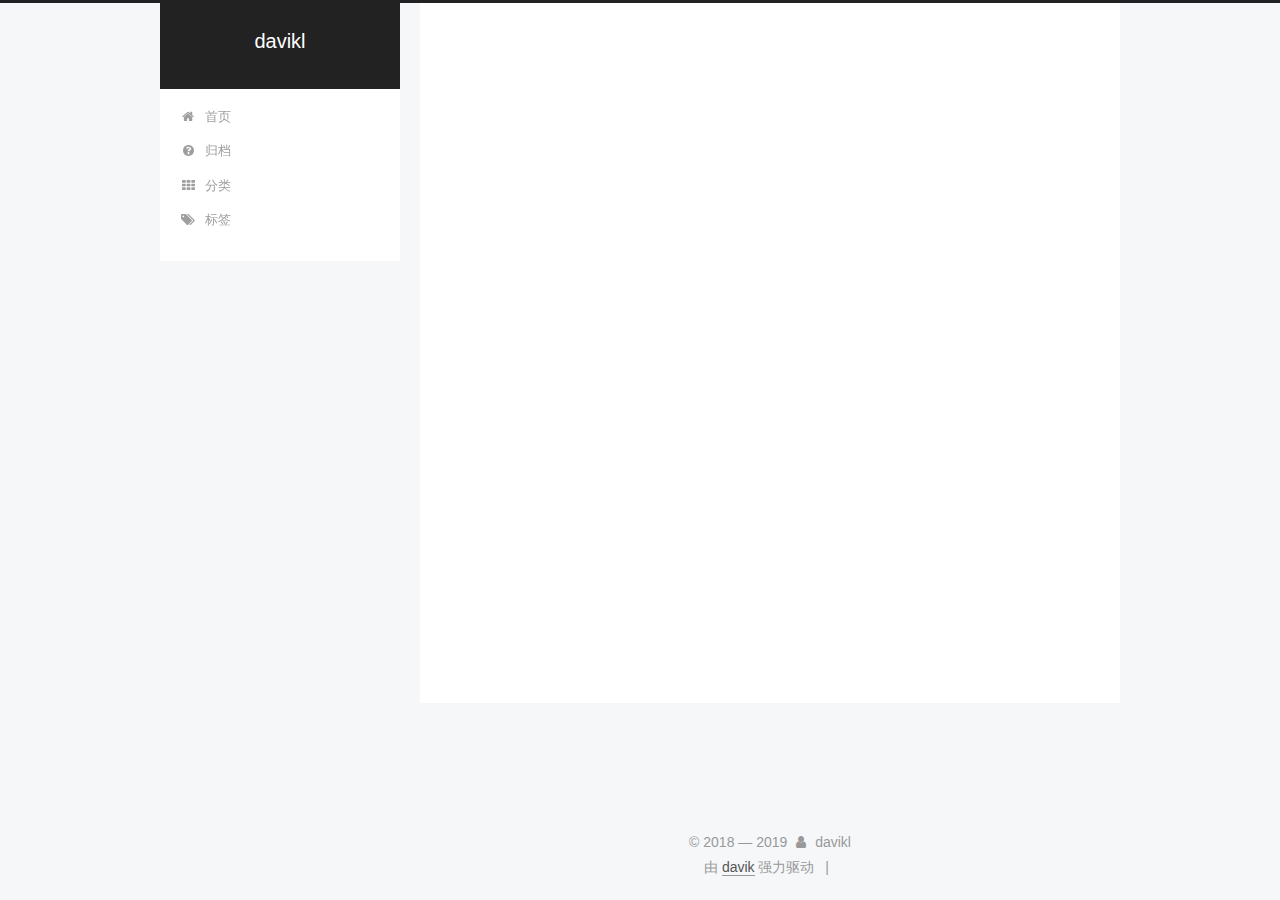
==== commit 905060af: "Site updated: 2019-12-06 13:55:08" ====
--- a/index.html
+++ b/index.html
@@ -535,13 +535,6 @@
 
 
 
-  <div class="theme-info">主题 &mdash; <a class="theme-link" target="_blank" href="https://github.com/iissnan/hexo-theme-next">Pisces</a> v</div>
-
-
-
-<script src="/js/prism/clipboard.js"></script>
-<script src="/js/prism/prism.js" async></script>
-
 
         
 
--- a/css/main.css
+++ b/css/main.css
@@ -1823,7 +1823,7 @@
   width: 4px;
   height: 4px;
   border-radius: 50%;
-  background: #69c421;
+  background: #1286ff;
 }
 .links-of-blogroll {
   font-size: 13px;
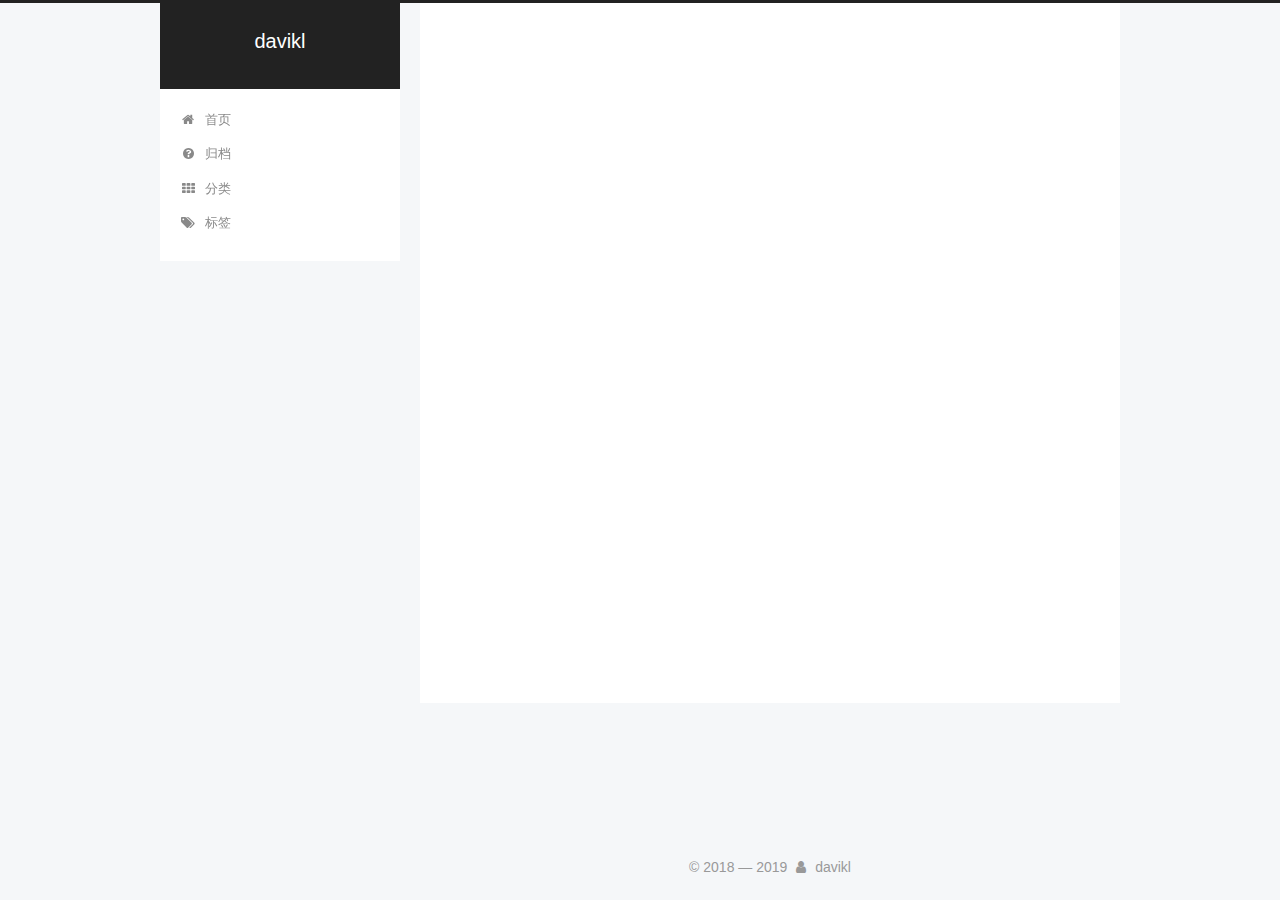
==== commit 98ad6043: "Site updated: 2019-12-06 13:57:26" ====
--- a/index.html
+++ b/index.html
@@ -527,15 +527,6 @@
 </div>
 
 
-  <div class="powered-by">由 <a class="theme-link" target="_blank" href="https://www.baidu.com">davik</a> 强力驱动</div>
-
-
-
-  <span class="post-meta-divider">|</span>
-
-
-
-
         
 
 
--- a/css/main.css
+++ b/css/main.css
@@ -1823,7 +1823,7 @@
   width: 4px;
   height: 4px;
   border-radius: 50%;
-  background: #1286ff;
+  background: #c4f4ff;
 }
 .links-of-blogroll {
   font-size: 13px;
